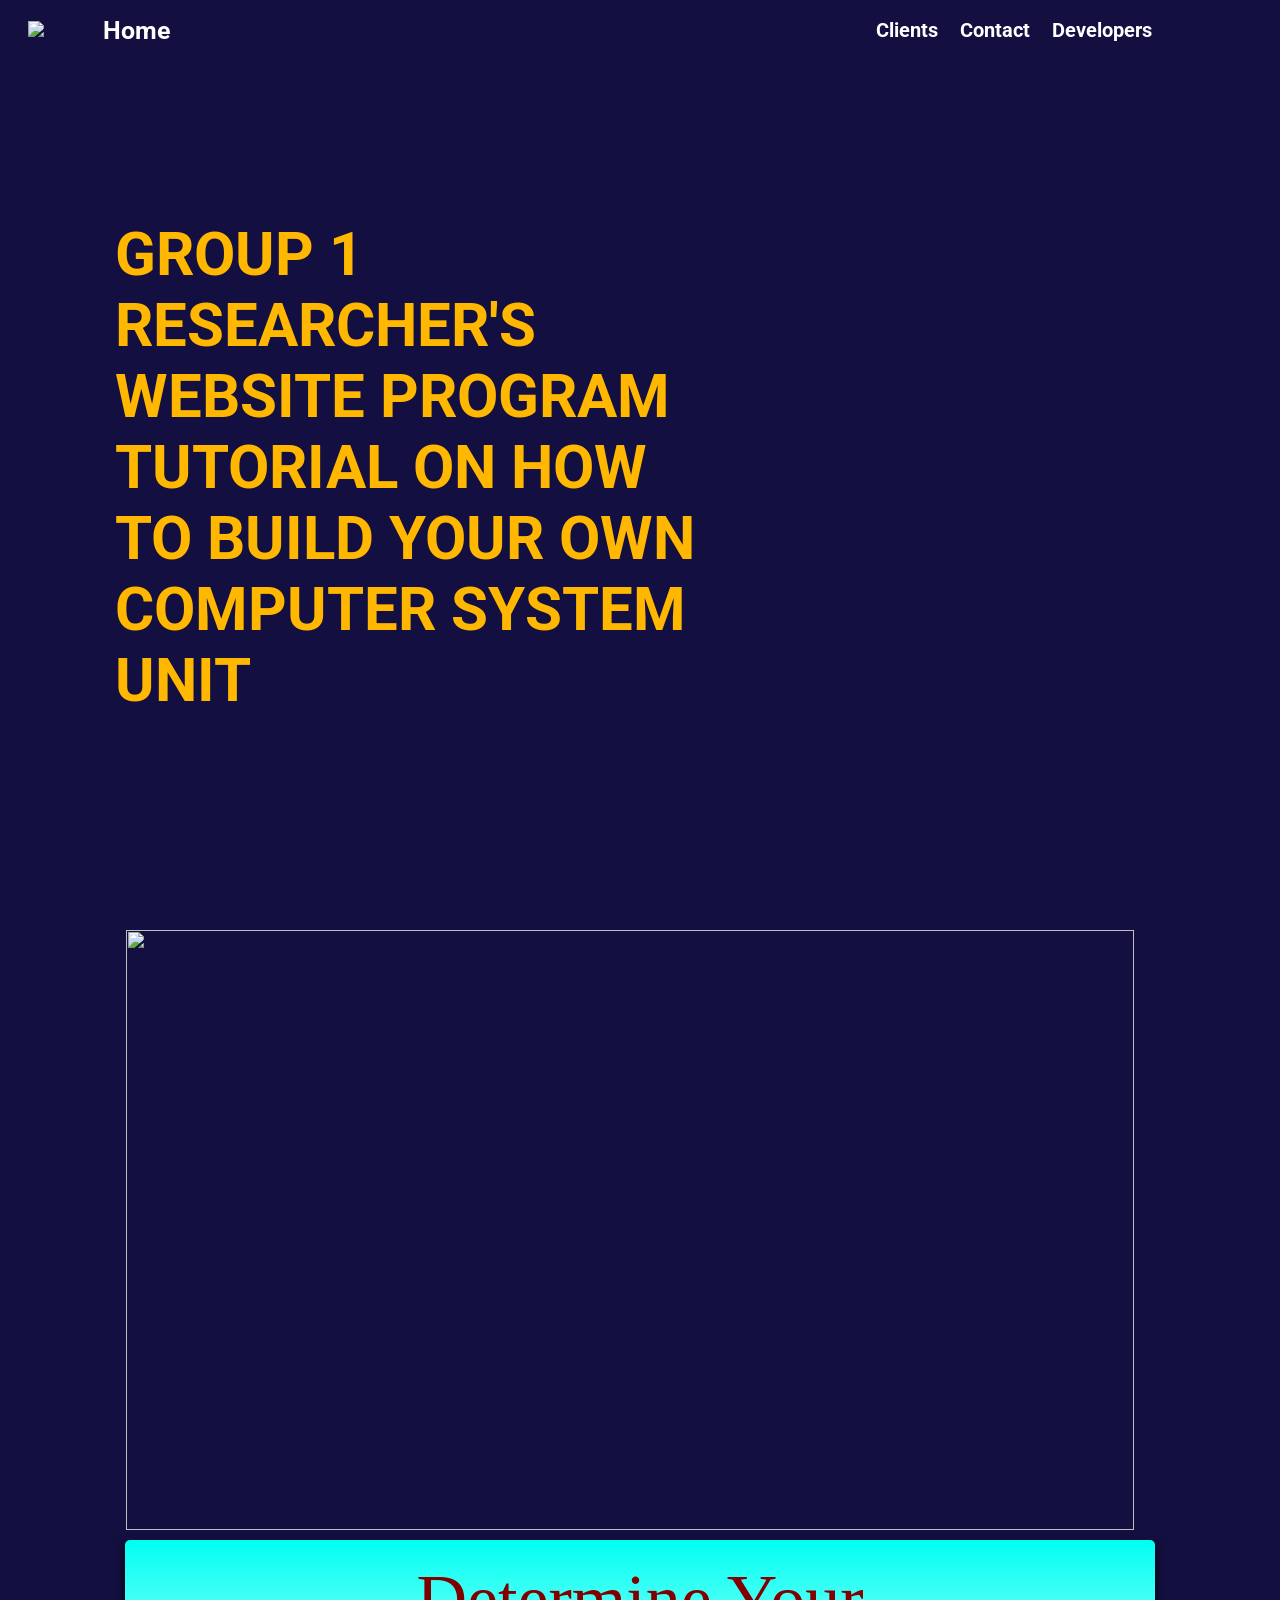
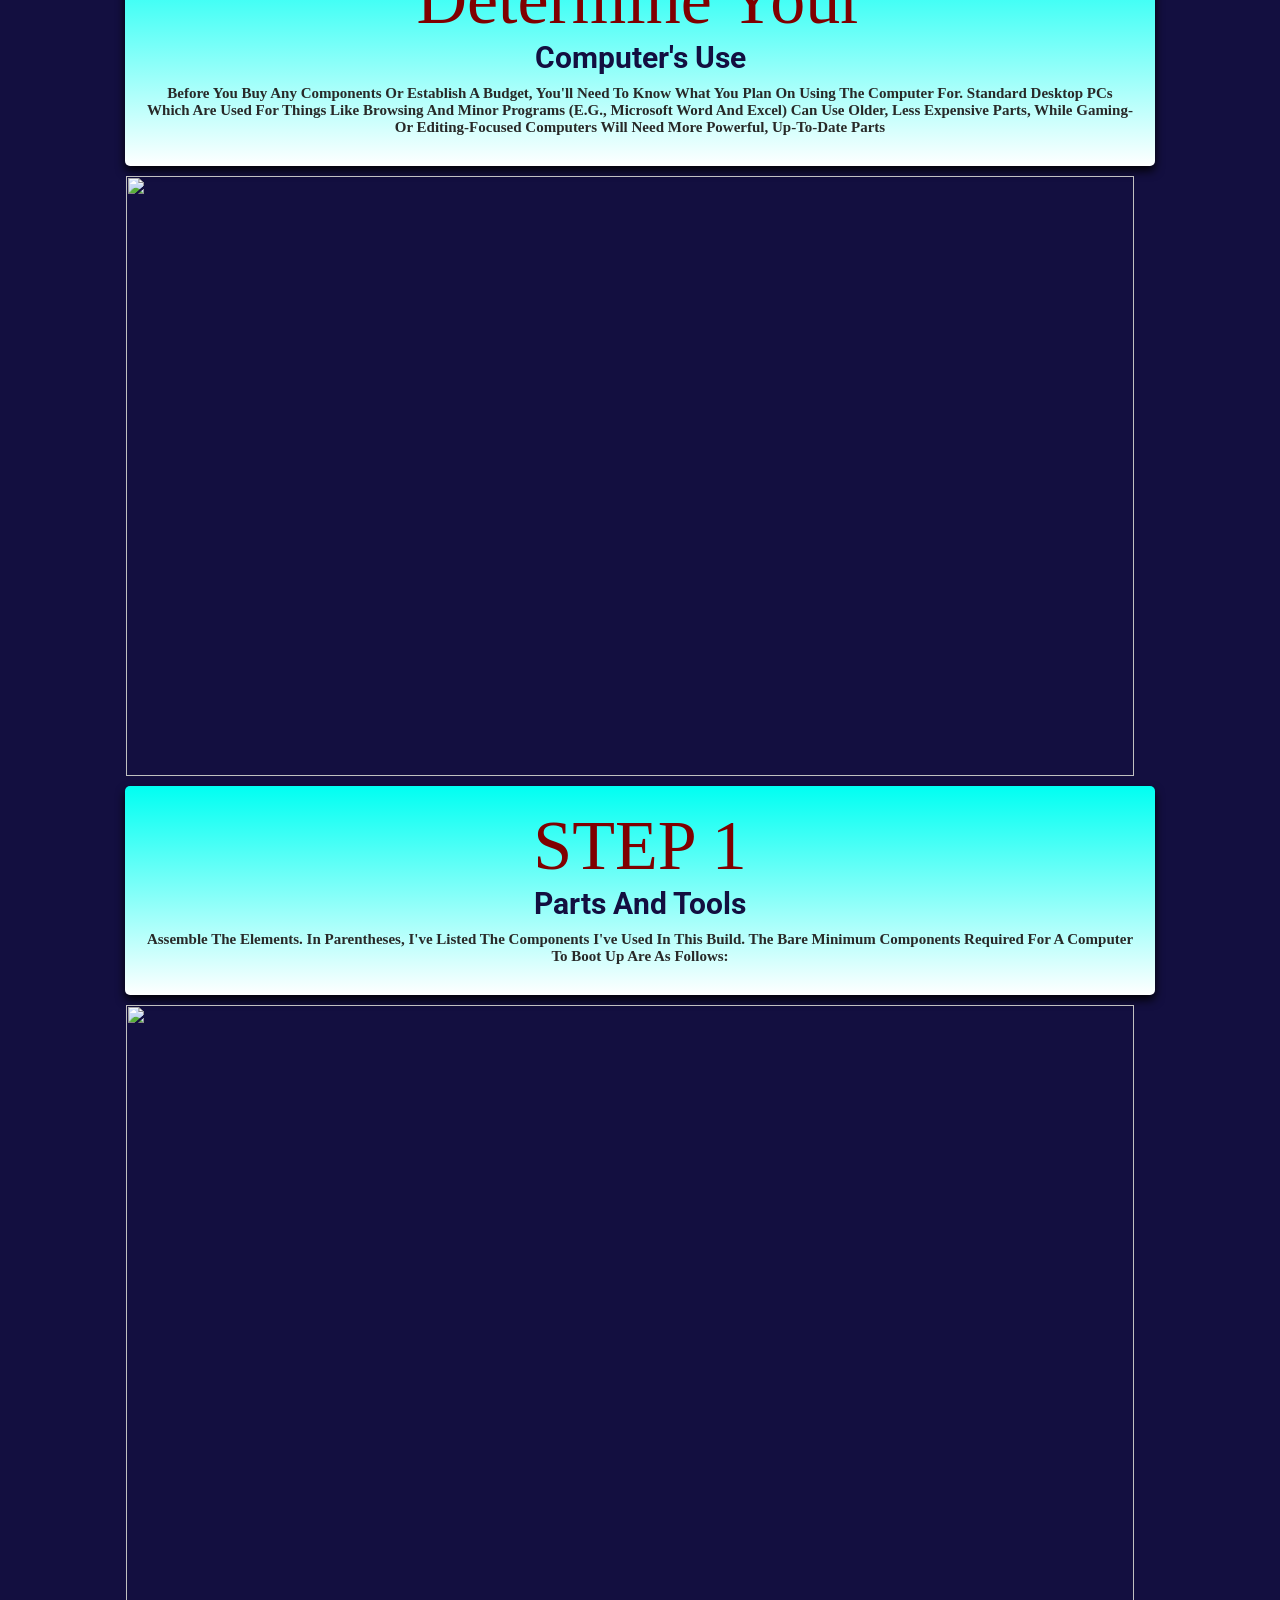
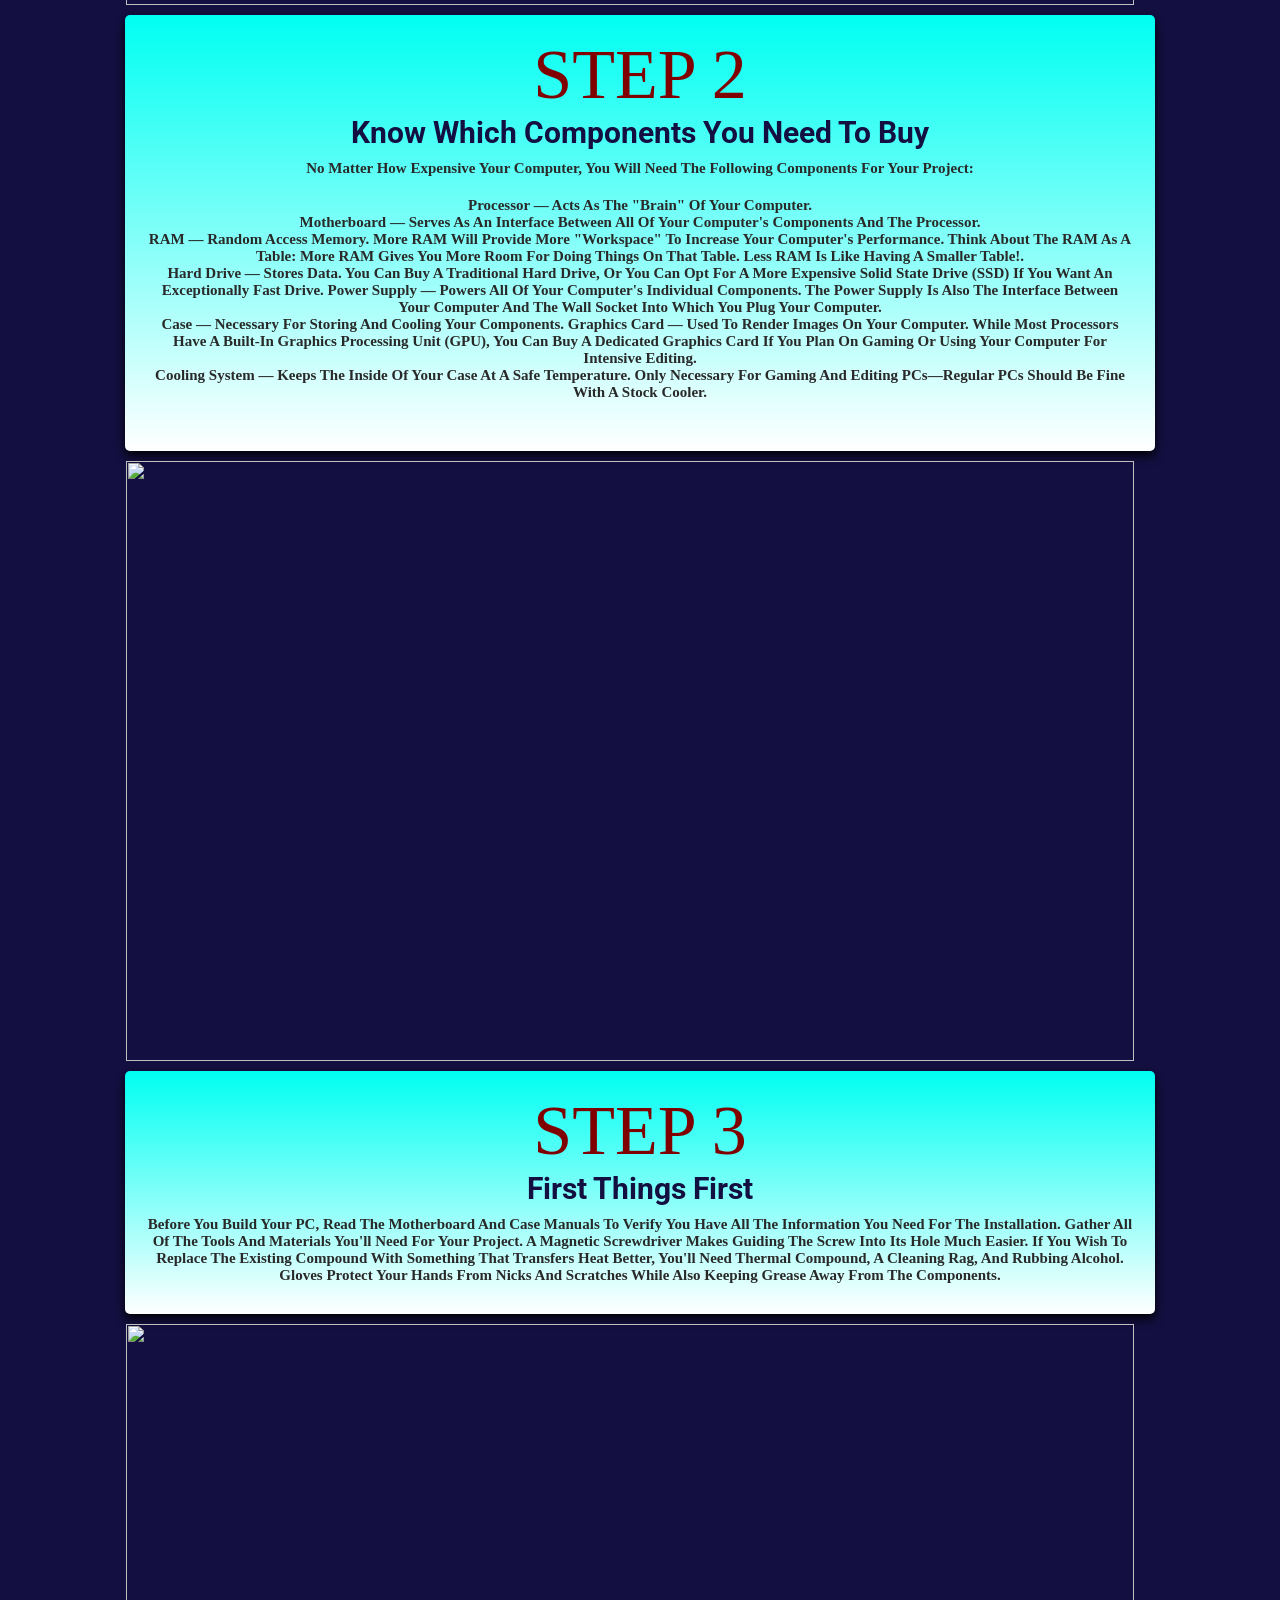
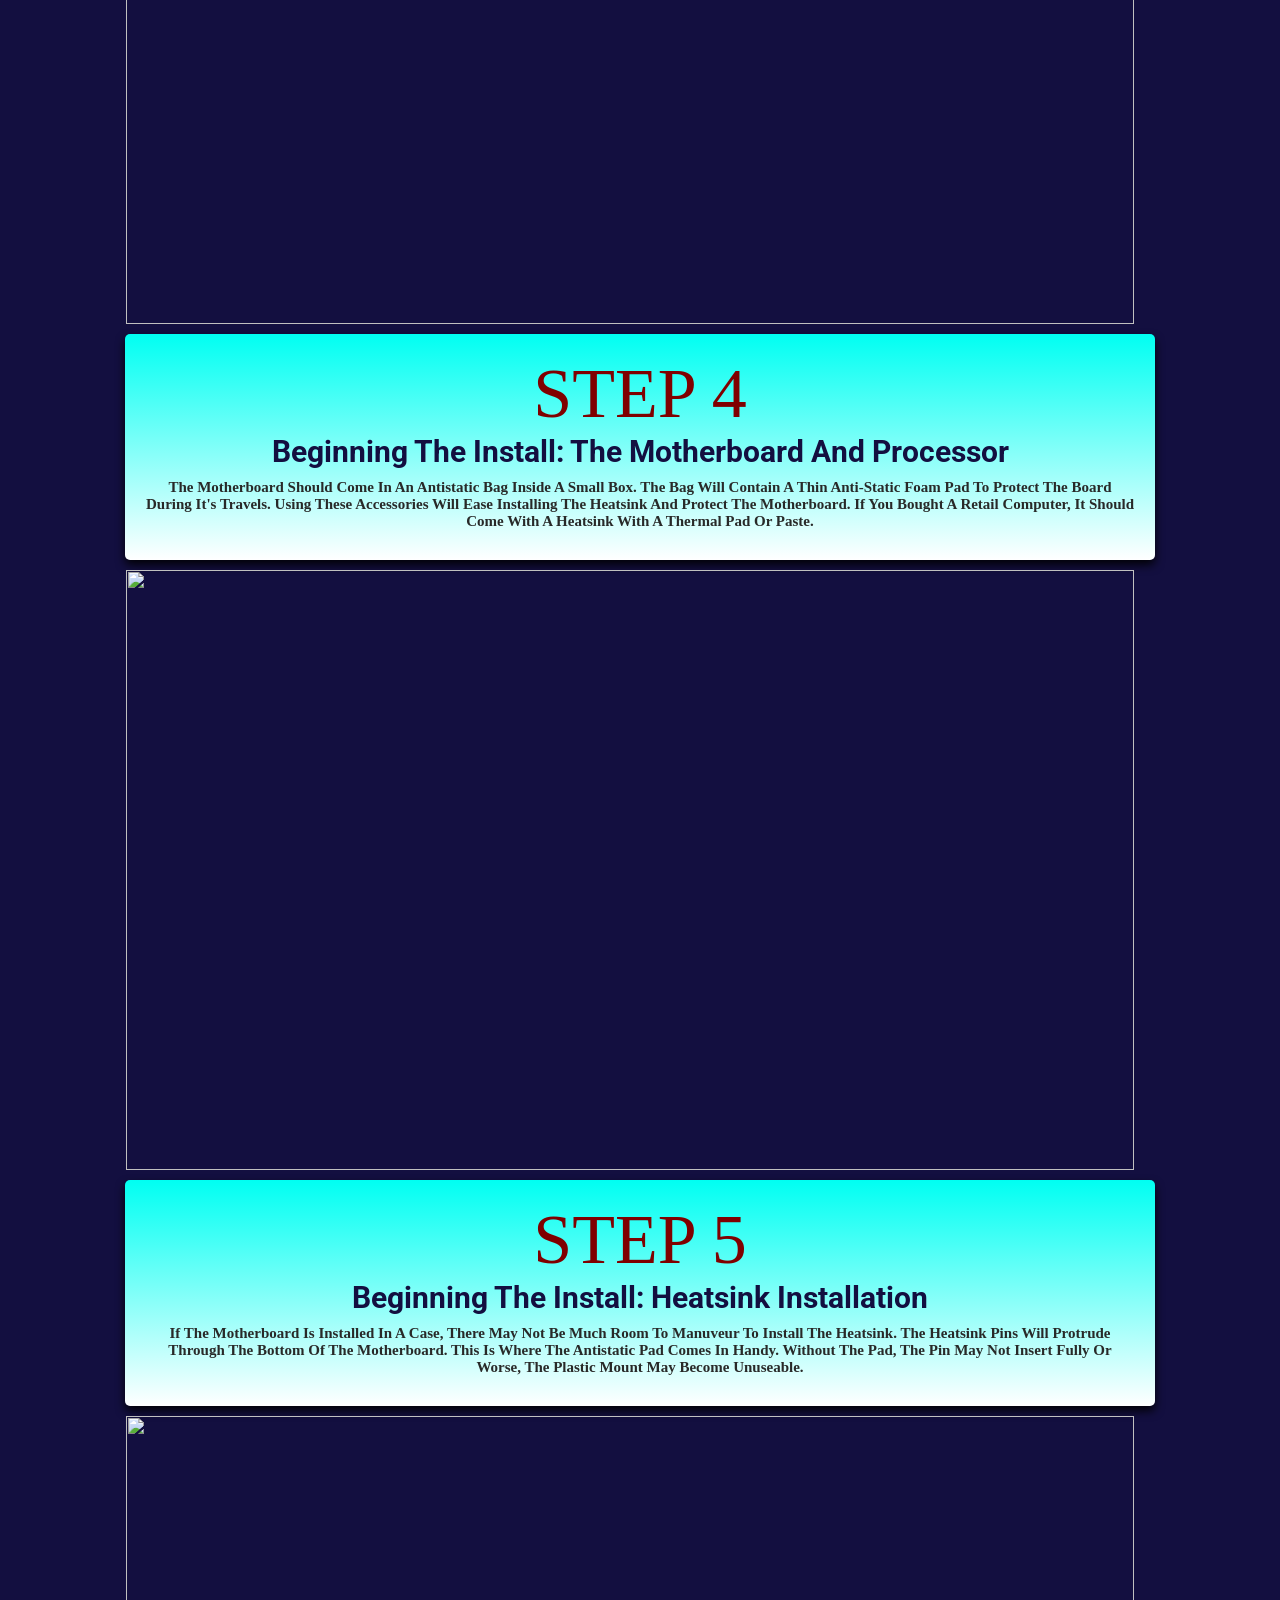
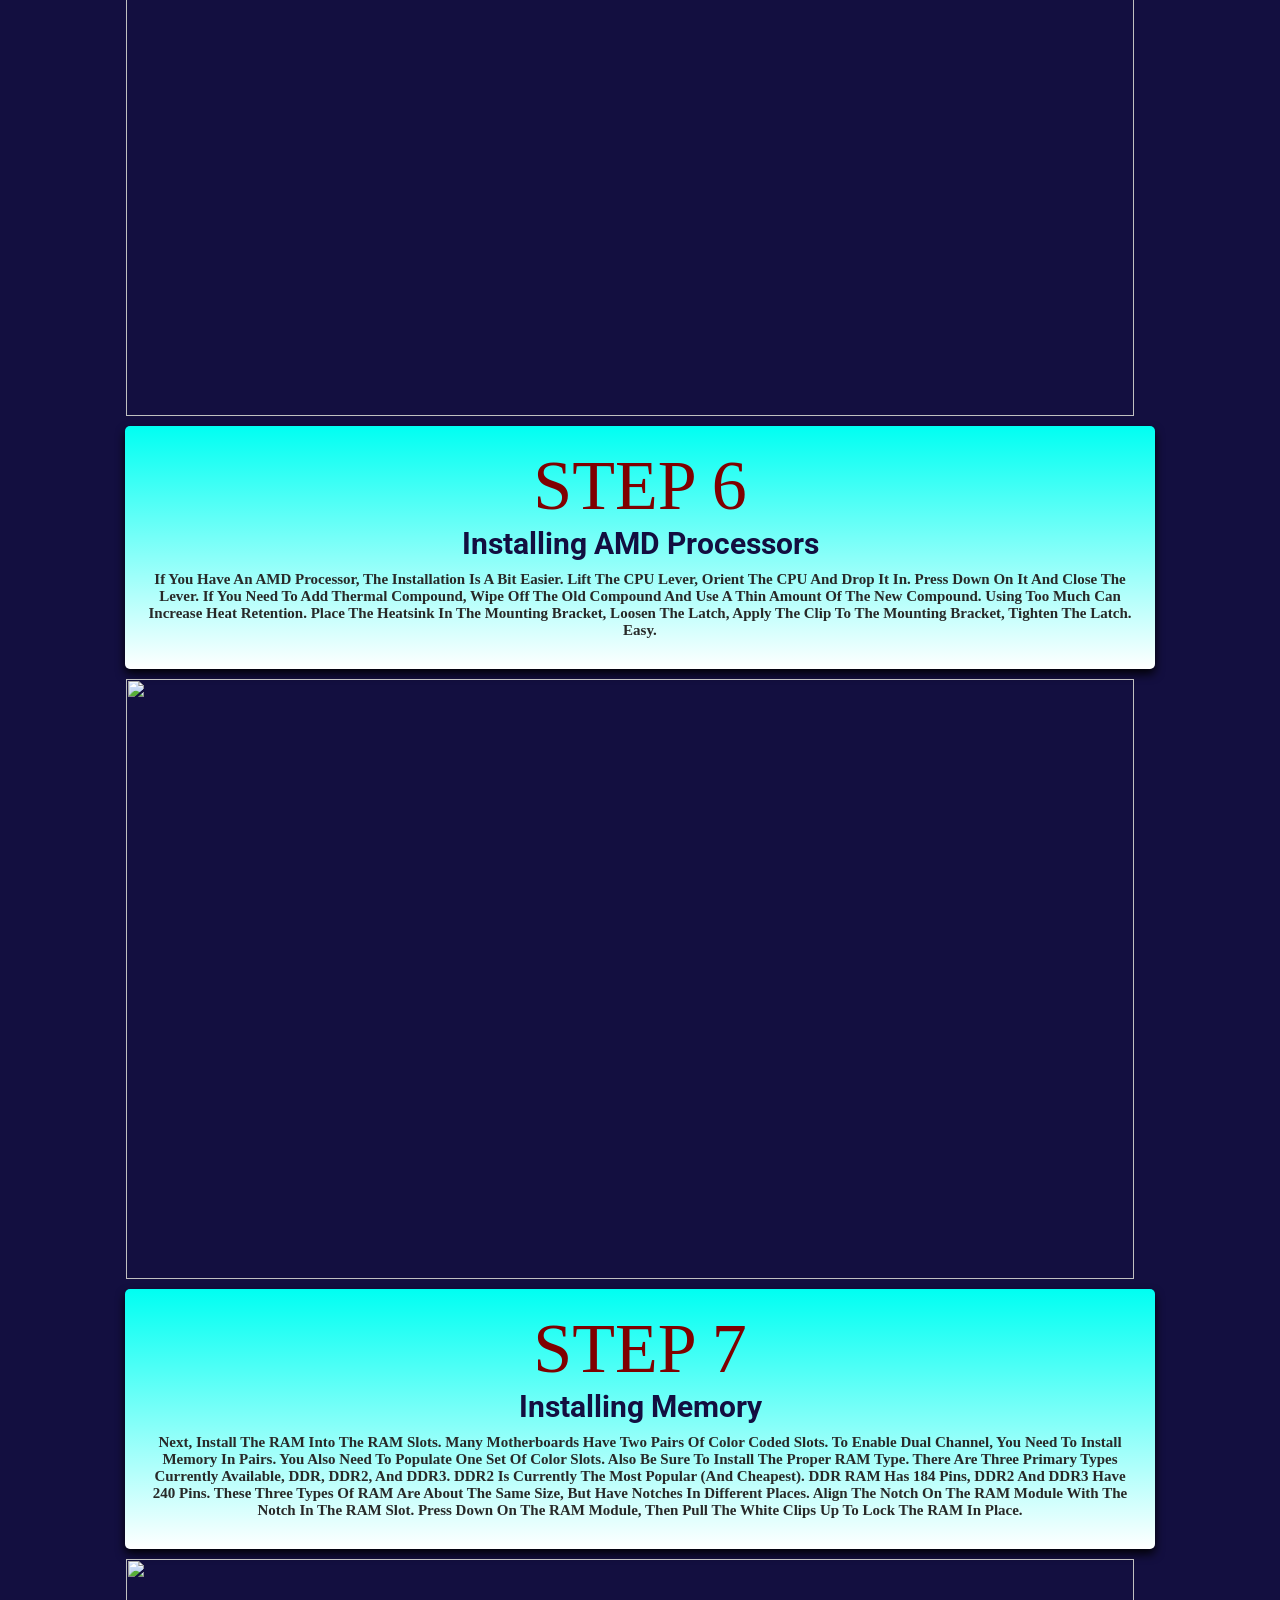
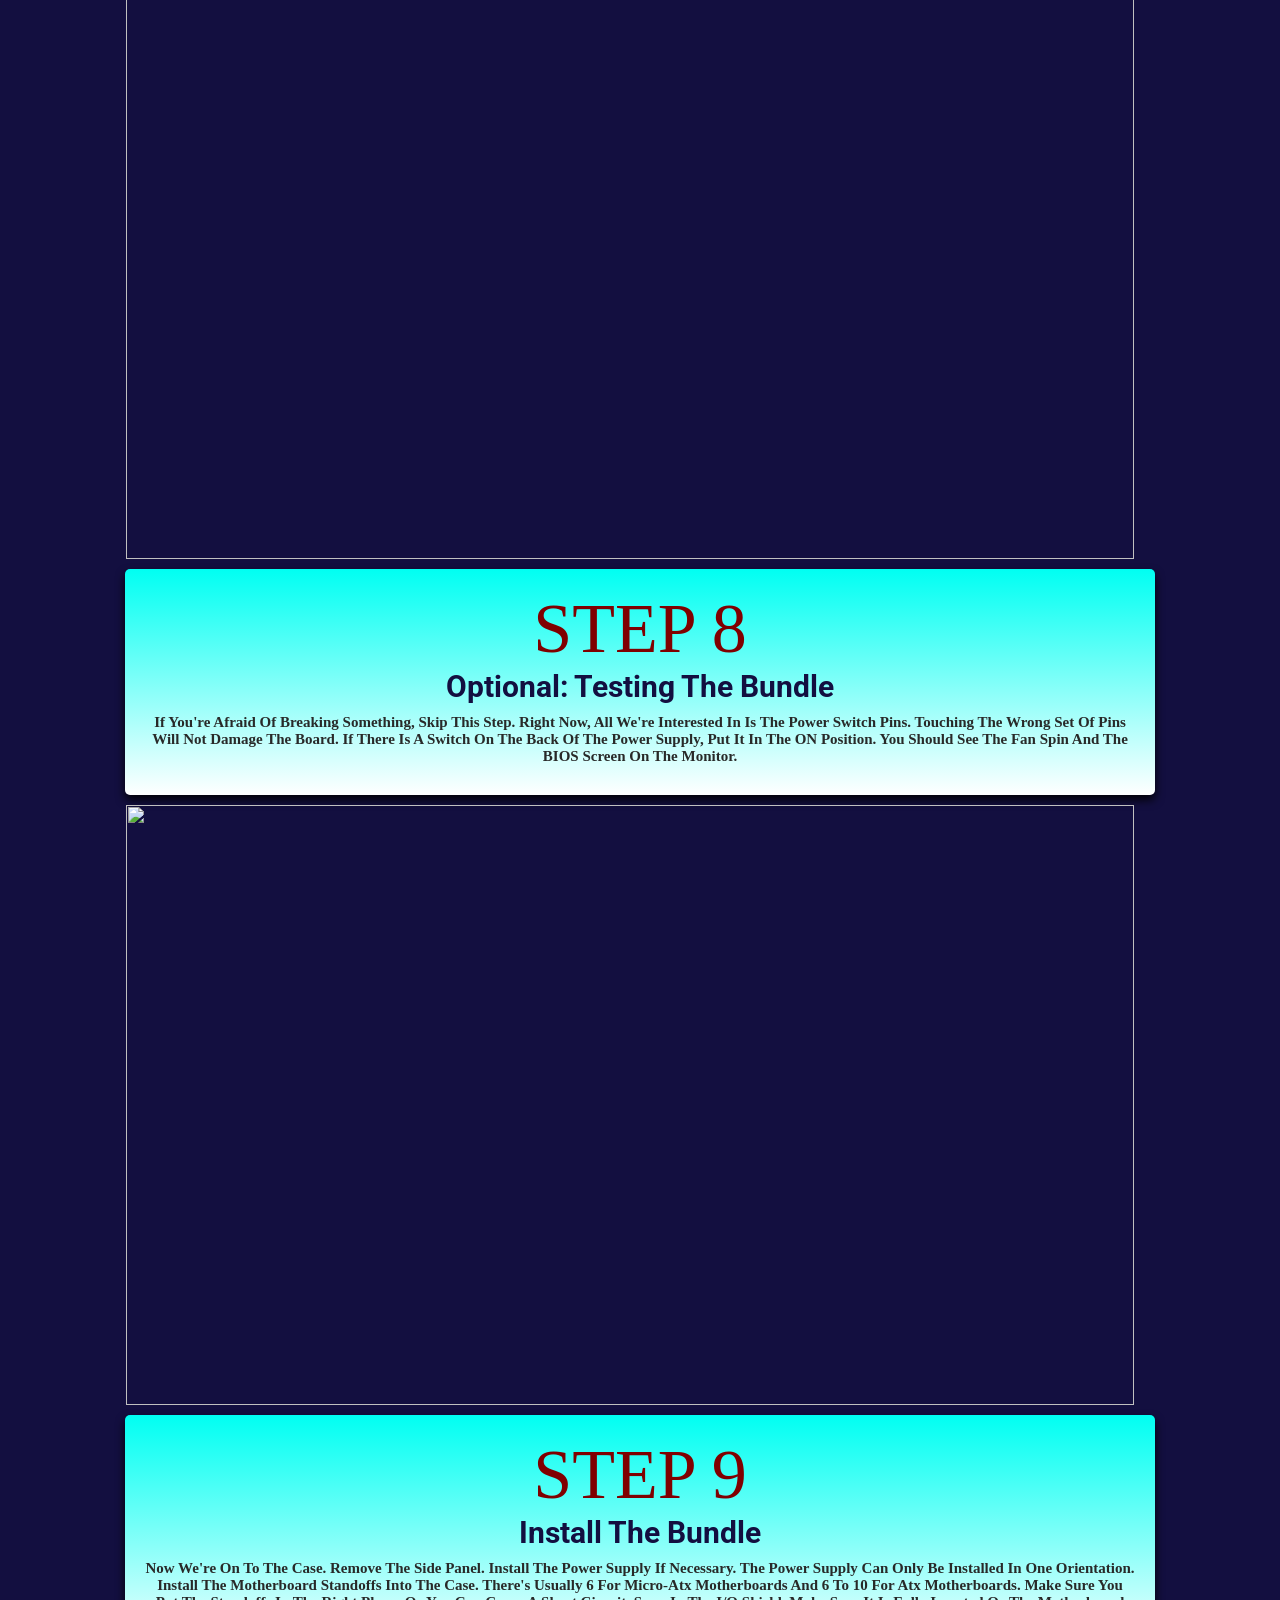
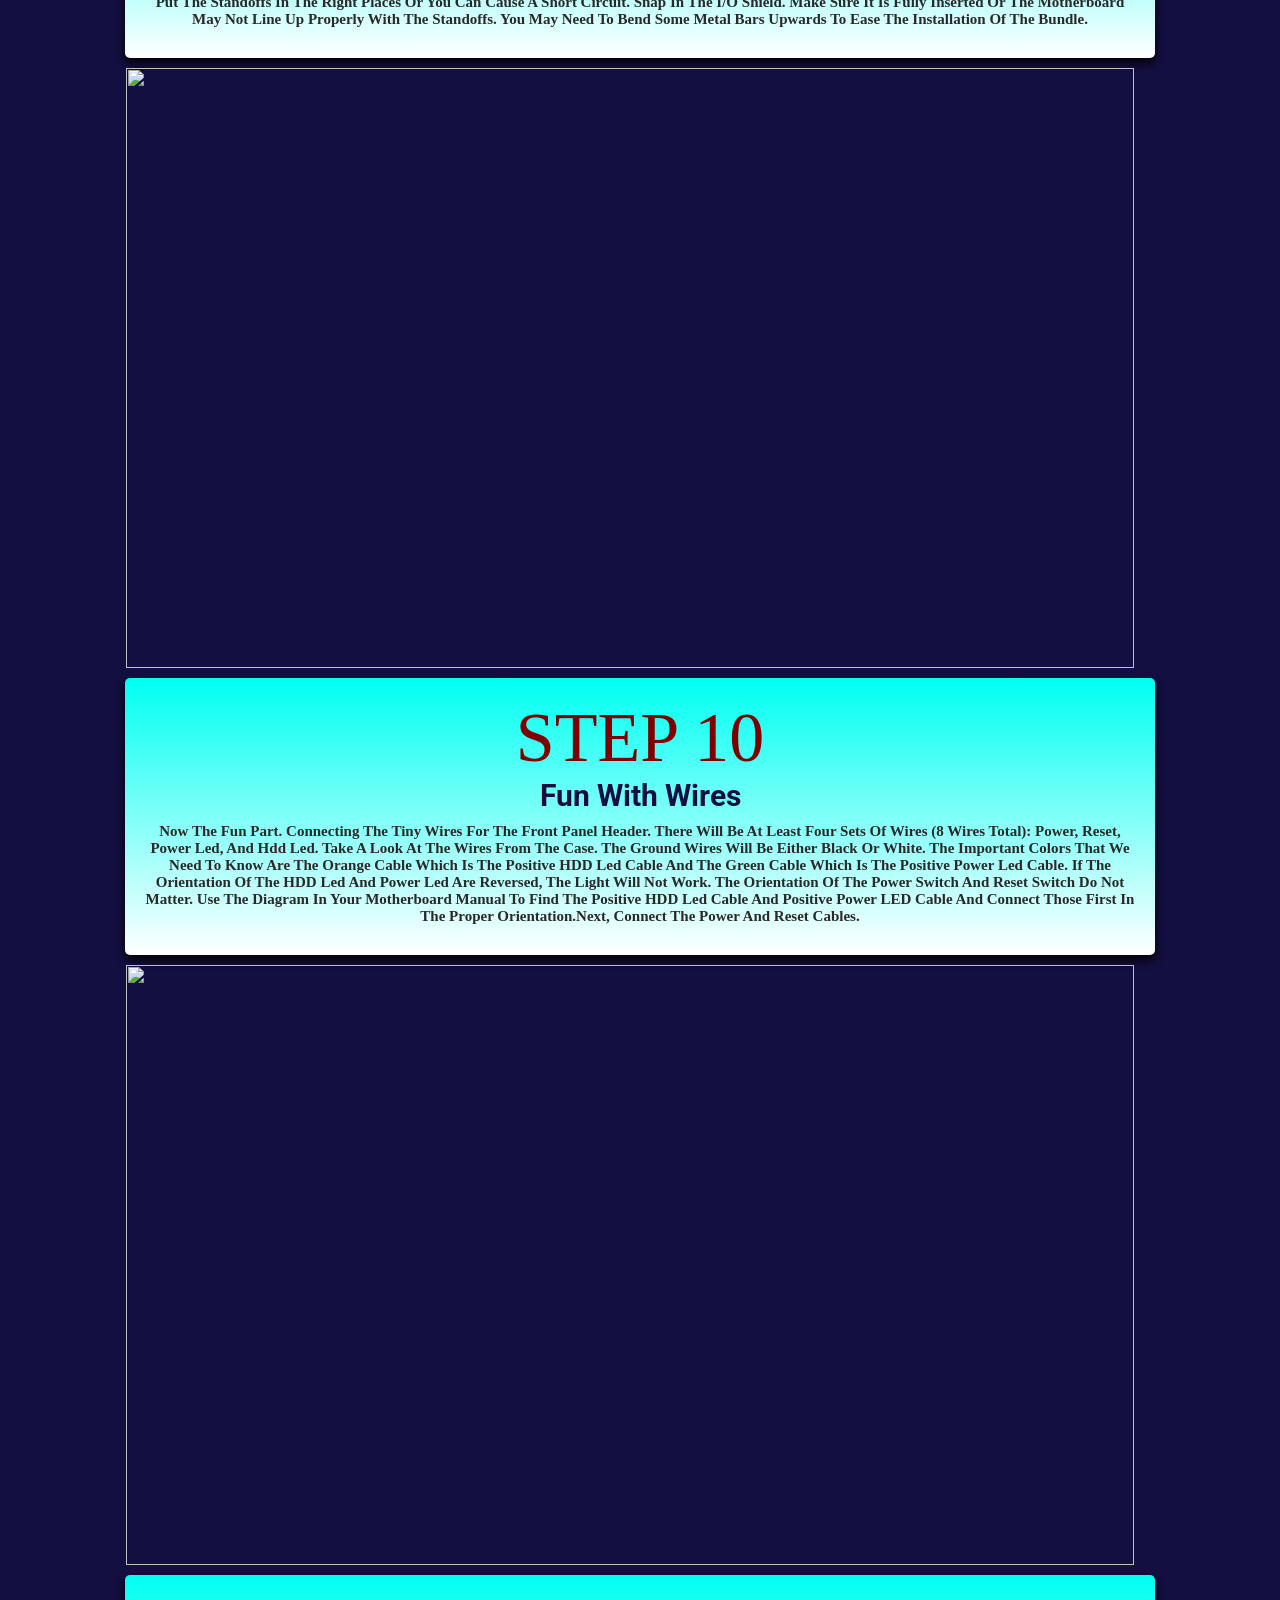
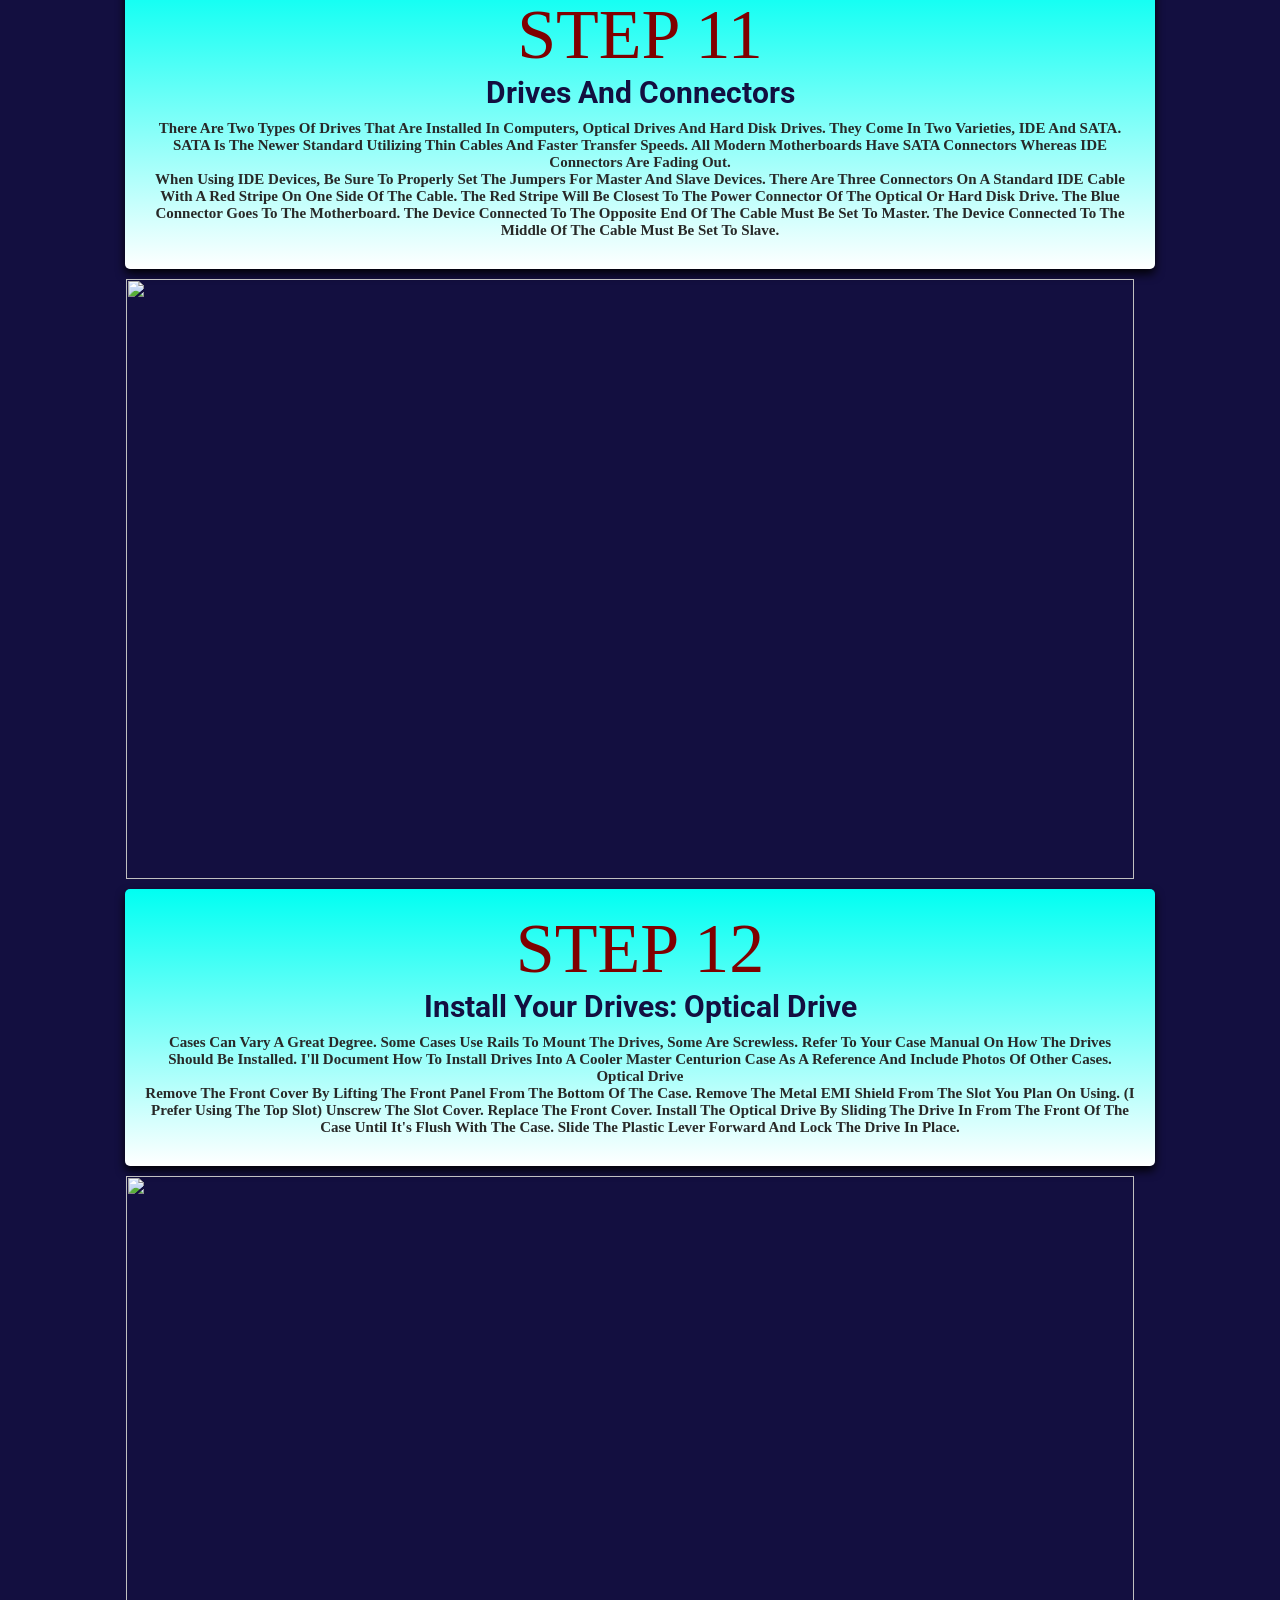
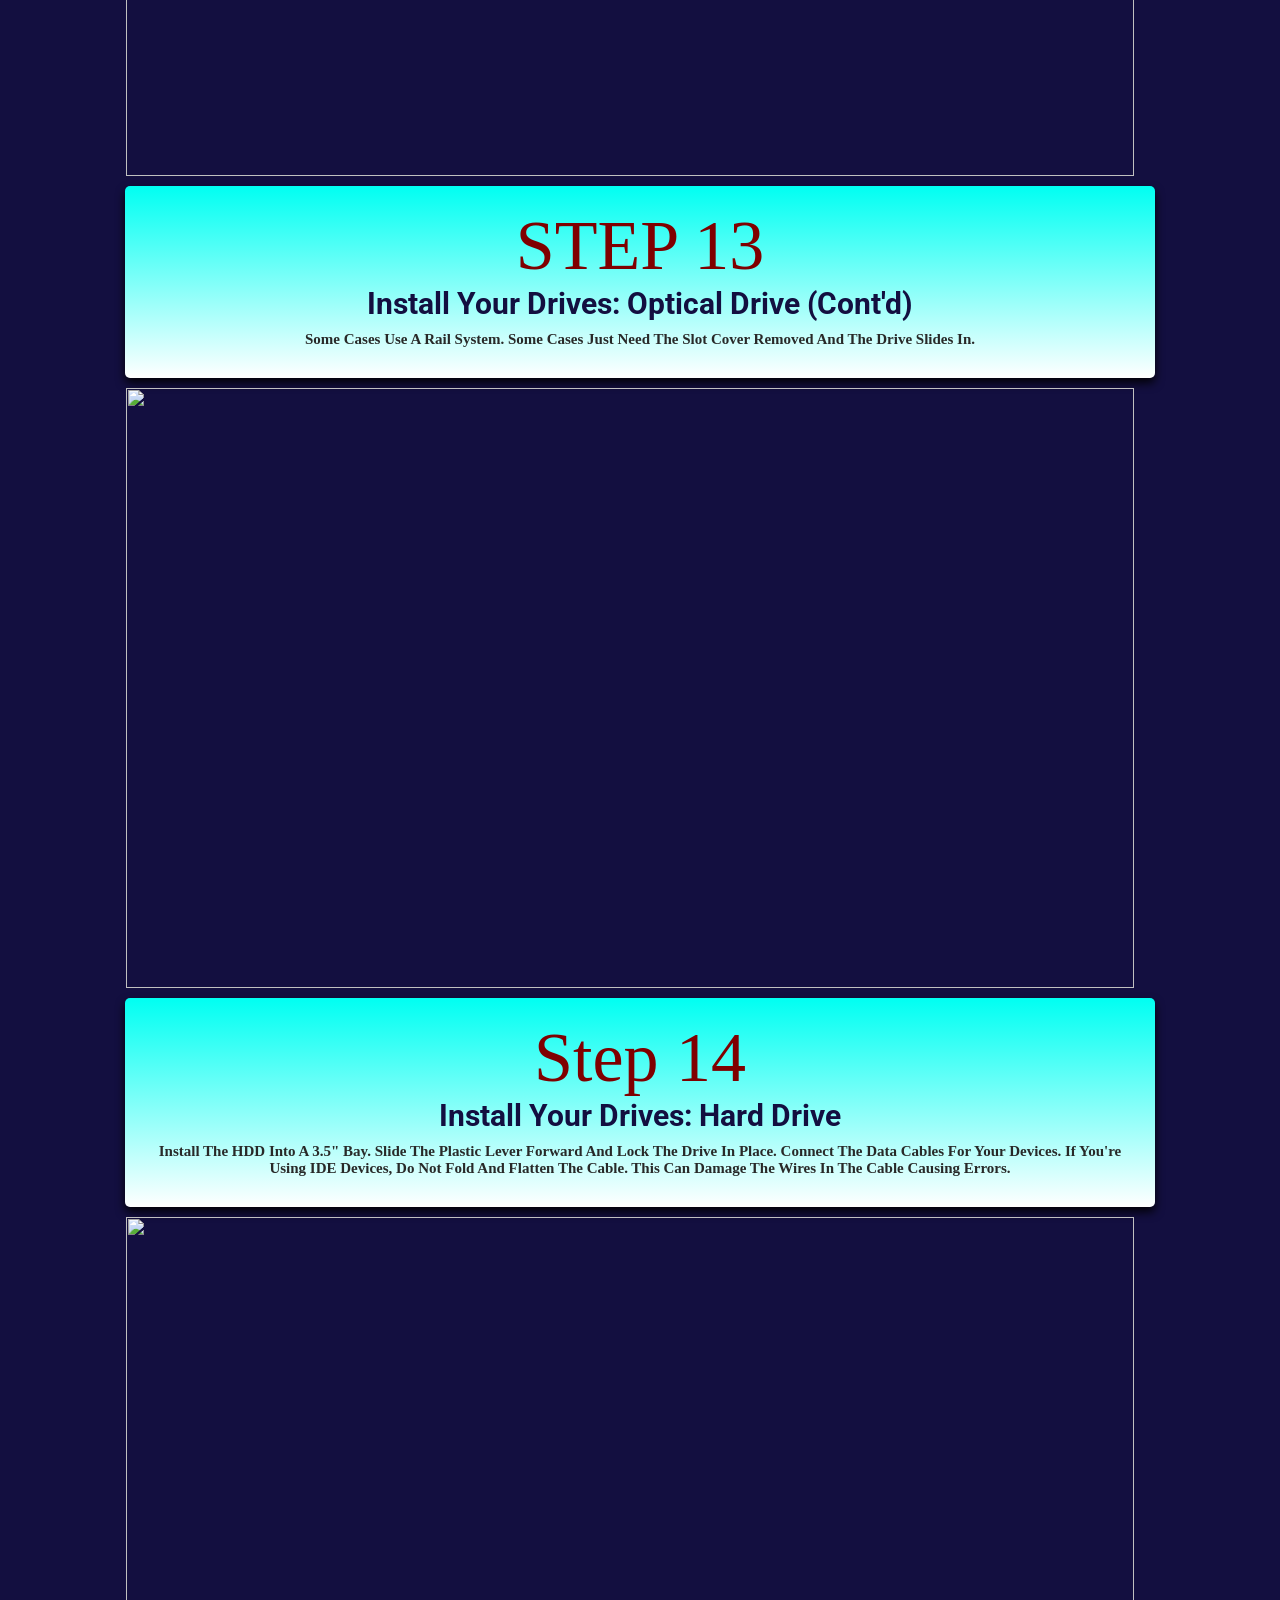
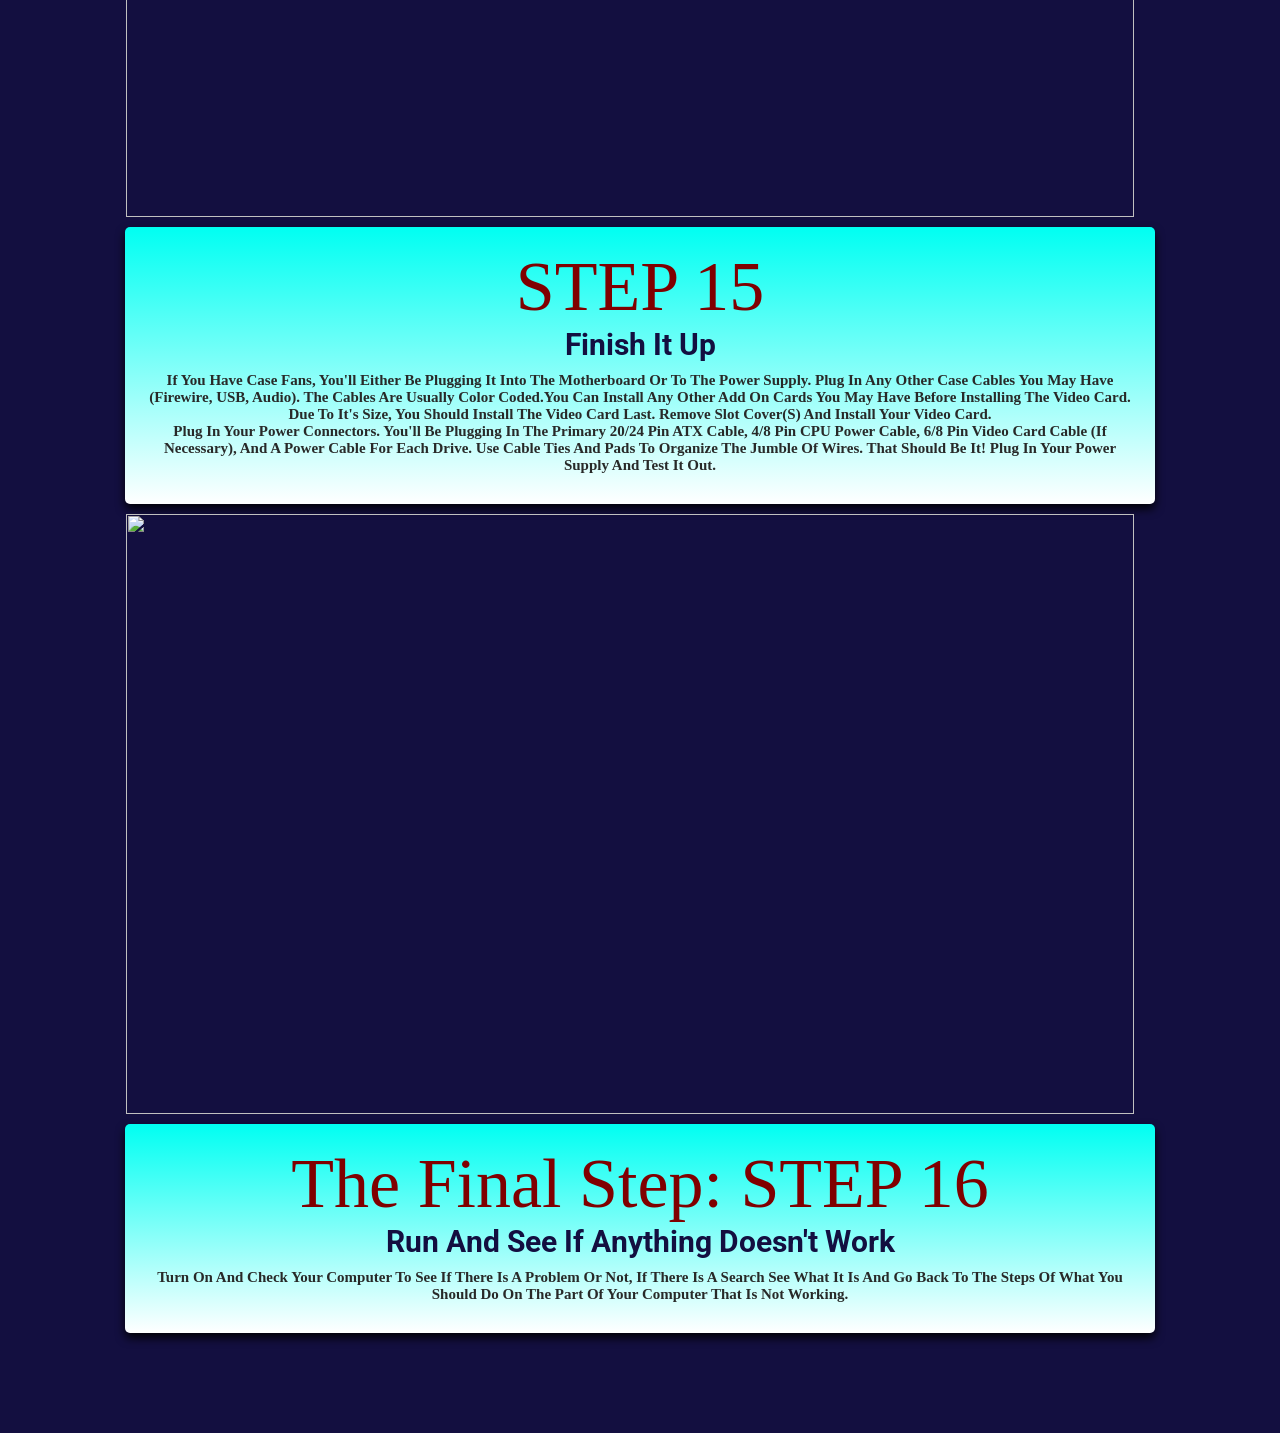
==== index.html @ 1f0b2367 "Add files via upload" ====
<!DOCTYPE html> 
<html lang="en">
    <head>
        <meta charset="UTF-8">
        <meta  name="viewport" content="width=device-width, initial-scale=1.0">
        <title>Complete Responsive Computer Parts Tutorial</title>

      <!--font awsome cdn link-->
      <link rel="stylesheet" href="https://cdnjs.cloudflare.com/ajax/libs/font-awesome/5.15.4/css/all.min.css">

      <!--custom css file link-->
      <link rel="stylesheet" href="styles (2).css">  
    
    </head>
    <body>

    <!--header section starts-->

    <header>
        <div class="image" id="img"><img src="https://cdn0.iconfinder.com/data/icons/bitcoin-cryptocurrency-lavender-vol-2-1/512/cypherpunk-128.png"></div>
        <a href="#" class="logo">Home </a>

        <div id="menu-bar" class="fas fa-bars"></div>

        <nav class="navbar">
            <a href="clients.html">Clients</a>
            <a href="contact.html">Contact</a>
            <a href="developers.html">Developers</a>
        </nav>

       
    </header>
    <!--header section ends-->

    <!--gome section starts-->

    <section class="home" id="home">
        
        <div class="content">
            <span><br>  </span>
            <h3>GROUP 1 RESEARCHER'S WEBSITE PROGRAM
                TUTORIAL ON HOW TO BUILD YOUR OWN COMPUTER SYSTEM UNIT</h3>
        </div>
    </section>    
    <!--home section ends-->

    <section class="step-container">
        
        <img src="https://computerinfobits.com/wp-content/uploads/2019/09/Various-Computer-Parts.jpg">
        <div class="step">
            <span>Determine your</span>
            <h3> computer's use</h3>
            <p>Before you buy any components or establish a budget, you'll need to know what you plan on using the computer for. Standard desktop PCs which are used for things like browsing and minor programs (e.g., Microsoft Word and Excel) can use older, less expensive parts, while gaming- or editing-focused computers will need more powerful, up-to-date parts</p>
        </div>
        <img src="https://content.instructables.com/ORIG/FN8/TPN2/FRXUT0AN/FN8TPN2FRXUT0AN.jpg?auto=webp&frame=1&fit=bounds&md=7d2dc9a6dc7bf9c06aa851b4d205023f">
        <div class="step">
            <span>STEP 1 </span>
            <h3>Parts and Tools</h3>
            <p>Assemble the elements. In parentheses, I've listed the components I've used in this build. The bare minimum components required for a computer to boot up are as follows:</p>
        </div>
        <img src="https://scontent.xx.fbcdn.net/v/t1.15752-9/274131239_281716504008768_1781639547325351727_n.jpg?stp=dst-jpg_p403x403&_nc_cat=102&ccb=1-5&_nc_sid=aee45a&_nc_eui2=AeE-_FnIyyuKrRWwlQ0Pzih2UKvNWme3-gZQq81aZ7f6BkDFUP6C5s2THjPrmhBO2_ZJfQI5L9yJr09FB6DTt-fY&_nc_ohc=-o1UaSwbJckAX-UEoyD&_nc_ad=z-m&_nc_cid=0&_nc_ht=scontent.xx&oh=03_AVJB6dmgXV0cpBuM3PvQc_dYdl43wf3Xvsqyqiph7qXApA&oe=62435D50">
        <div class="step">
            <span>STEP 2</span>
            <h3>Know which components you need to buy</h3>
            <p>No matter how expensive your computer, you will need the following components for your project:
                <div>
                    Processor — Acts as the "brain" of your computer. <br>
                    Motherboard — Serves as an interface between all of your computer's components and the processor.<br>
                    RAM — Random Access Memory. More RAM will provide more "workspace" to increase your computer's performance. Think about the RAM as a table: more RAM gives you more room for doing things on that table. Less RAM is like having a smaller table!.<br>
                    Hard drive — Stores data. You can buy a traditional hard drive, or you can opt for a more expensive solid state drive (SSD) if you want an exceptionally fast drive.
                    Power supply — Powers all of your computer's individual components. The power supply is also the interface between your computer and the wall socket into which you plug your computer.<br>
                    Case — Necessary for storing and cooling your components.
                    Graphics card — Used to render images on your computer. While most processors have a built-in graphics processing unit (GPU), you can buy a dedicated graphics card if you plan on gaming or using your computer for intensive editing.<br>
                    Cooling system — Keeps the inside of your case at a safe temperature. Only necessary for gaming and editing PCs—regular PCs should be fine with a stock cooler.
                </div>
            </p>
        </div>
            <img src="https://content.instructables.com/ORIG/FWK/36TS/FRXUT0IF/FWK36TSFRXUT0IF.jpg?auto=webp&frame=1&fit=bounds&md=c82f7cb8ef7e9d363dffa2ed7a8c3a10">
        <div class="step">
        <span>STEP 3</span>
            <h3>First Things First</h3>
        <p>Before you build your PC, read the motherboard and case manuals to verify you have all the information you need for the installation. Gather all of the tools and materials you'll need for your project. A magnetic screwdriver makes guiding the screw into its hole much easier. If you wish to replace the existing compound with something that transfers heat better, you'll need thermal compound, a cleaning rag, and rubbing alcohol. Gloves protect your hands from nicks and scratches while also keeping grease away from the components.</p>
    </div>
    <img src="https://content.instructables.com/ORIG/FGX/CZQV/FRXUT0AF/FGXCZQVFRXUT0AF.jpg?auto=webp&frame=1&fit=bounds&md=7d2dc9a6dc7bf9c06aa851b4d205023f">
    <div class="step">
        <span>STEP 4</span>
            <h3>Beginning the Install: the Motherboard and Processor</h3>
            <p>The motherboard should come in an antistatic bag inside a small box. The bag will contain a thin anti-static foam pad to protect the board during it's travels. Using these accessories will ease installing the heatsink and protect the motherboard. If you bought a retail computer, it should come with a heatsink with a thermal pad or paste.</p>
    </div>
            <img src="https://content.instructables.com/ORIG/FLX/DSPI/FRXUT0KT/FLXDSPIFRXUT0KT.jpg?auto=webp&frame=1&fit=bounds&md=26b6db0da12ce27e7bbaa033a97ba04e">
    <div class="step">
        <span>STEP 5</span>
            <h3>Beginning the Install: Heatsink Installation</h3>
            <p>If the motherboard is installed in a case, there may not be much room to manuveur to install the heatsink. The heatsink pins will protrude through the bottom of the motherboard. This is where the antistatic pad comes in handy. Without the pad, the pin may not insert fully or worse, the plastic mount may become unuseable.
            </p></div>
            <img src="https://content.instructables.com/ORIG/FOM/ZM76/FRXUT0M4/FOMZM76FRXUT0M4.jpg?auto=webp&frame=1&fit=bounds&md=26b6db0da12ce27e7bbaa033a97ba04e">
            <div class="step">
                <span>STEP 6</span>
                <h3>Installing AMD Processors</h3>
                <p>If you have an AMD processor, the installation is a bit easier.
                    Lift the CPU lever, orient the CPU and drop it in. Press down on it and close the lever.
                    If you need to add thermal compound, wipe off the old compound and use a thin amount of the new compound. Using too much can increase heat retention.
                    Place the heatsink in the mounting bracket, loosen the latch, apply the clip to the mounting bracket, tighten the latch. Easy.</p>
            </div>
        <img src="https://content.instructables.com/ORIG/FHY/ETQH/FRXUT0MO/FHYETQHFRXUT0MO.jpg?auto=webp&frame=1&fit=bounds&md=0f6b60c5c0243fa37cb9f30824f96c5b">
            <div class="step">
            <span>STEP 7</span>
            <h3>Installing Memory</h3>
            <p>Next, install the RAM into the RAM slots. Many motherboards have two pairs of color coded slots. To enable dual channel, you need to install memory in pairs. You also need to populate one set of color slots. Also be sure to install the proper RAM type. There are three primary types currently available, DDR, DDR2, and DDR3. DDR2 is currently the most popular (and cheapest). DDR RAM has 184 pins, DDR2 and DDR3 have 240 pins. These three types of RAM are about the same size, but have notches in different places.
                Align the notch on the RAM module with the notch in the RAM slot. Press down on the RAM module, then pull the white clips up to lock the RAM in place.</p>
            </div>
            <img src="https://content.instructables.com/ORIG/FPU/5AEL/FRXUT0N5/FPU5AELFRXUT0N5.jpg?auto=webp&frame=1&fit=bounds&md=22c9abb0a4d3f78097d27efa16d00f55">
            <div class="step">
                <span>STEP 8</span>
                <h3>Optional: Testing the Bundle</h3>
                <p>If you're afraid of breaking something, skip this step. Right now, all we're interested in is the power switch pins. Touching the wrong set of pins will not damage the board. If there is a switch on the back of the power supply, put it in the ON position. You should see the fan spin and the BIOS screen on the monitor.</p>
            </div>
            <img src="https://content.instructables.com/ORIG/F6T/AGWR/FRXUT0O5/F6TAGWRFRXUT0O5.jpg?auto=webp&frame=1&fit=bounds&md=22c9abb0a4d3f78097d27efa16d00f55">
            <div class="step">
                <span>STEP 9</span>
                <h3>Install the Bundle</h3>
                <p>Now we're on to the case. Remove the side panel. Install the power supply if necessary. The power supply can only be installed in one orientation.
                    Install the motherboard standoffs into the case. There's usually 6 for micro-atx motherboards and 6 to 10 for atx motherboards. Make sure you put the standoffs in the right places or you can cause a short circuit.
                    Snap in the I/O shield. Make sure it is fully inserted or the motherboard may not line up properly with the standoffs. You may need to bend some metal bars upwards to ease the installation of the bundle.</p>
            </div>
            <img src="https://content.instructables.com/ORIG/FT2/79HZ/FRXUT0OI/FT279HZFRXUT0OI.jpg?auto=webp&frame=1&fit=bounds&md=22c9abb0a4d3f78097d27efa16d00f55">
            <div class="step">
                <span>STEP 10</span>
                <h3>Fun With Wires</h3>
                <p>Now the fun part. Connecting the tiny wires for the front panel header. There will be at least four sets of wires (8 wires total): power, reset, power led, and hdd led. Take a look at the wires from the case. The ground wires will be either black or white. The important colors that we need to know are the orange cable which is the positive HDD led cable and the green cable which is the positive power led cable. If the orientation of the HDD led and power led are reversed, the light will not work. The orientation of the power switch and reset switch do not matter. Use the diagram in your motherboard manual to find the positive HDD led cable and positive power LED cable and connect those first in the proper orientation.Next, connect the power and reset cables.</p>
            </div>
            <img src="https://content.instructables.com/ORIG/FZ2/TJTL/FRXUT0Q6/FZ2TJTLFRXUT0Q6.jpg?auto=webp&frame=1&fit=bounds&md=08347c30bca32b22c9911f0e76a52342">
            <div class="step">
                <span>STEP 11</span>
                <h3>Drives and Connectors</h3>
                <p>There are two types of drives that are installed in computers, optical drives and hard disk drives. They come in two varieties, IDE and SATA. SATA is the newer standard utilizing thin cables and faster transfer speeds. All modern motherboards have SATA connectors whereas IDE connectors are fading out. <br>
                    When using IDE devices, be sure to properly set the jumpers for Master and Slave devices. There are three connectors on a standard IDE cable with a red stripe on one side of the cable. The red stripe will be closest to the power connector of the optical or hard disk drive. The blue connector goes to the motherboard. The device connected to the opposite end of the cable must be set to Master. The device connected to the middle of the cable must be set to Slave.</p>
            </div>
            <img src="https://content.instructables.com/ORIG/FP8/MZMM/FRXUT0R7/FP8MZMMFRXUT0R7.jpg?auto=webp&frame=1&width=289&fit=bounds&md=08347c30bca32b22c9911f0e76a52342">
            <div class="step">
                <span>STEP 12</span>
                <h3>Install Your Drives: Optical Drive</h3>
                <p>Cases can vary a great degree. Some cases use rails to mount the drives, some are screwless. Refer to your case manual on how the drives should be installed. I'll document how to install drives into a Cooler Master Centurion case as a reference and include photos of other cases. <br>
                    Optical Drive <br>
                Remove the front cover by lifting the front panel from the bottom of the case.
                Remove the metal EMI shield from the slot you plan on using. (I prefer using the top slot)
                Unscrew the slot cover. Replace the front cover.
                Install the optical drive by sliding the drive in from the front of the case until it's flush with the case. Slide the plastic lever forward and lock the drive in place.</p>
            </div>
            <img src="https://content.instructables.com/ORIG/FS9/O4L7/FRXUT0RO/FS9O4L7FRXUT0RO.jpg?auto=webp&frame=1&fit=bounds&md=08347c30bca32b22c9911f0e76a52342">
            <div class="step">
                <span>STEP 13</span>
                <h3>Install Your Drives: Optical Drive (cont'd)</h3>
                <p>Some cases use a rail system. Some cases just need the slot cover removed and the drive slides in.</p>
            </div>
            <img src="https://content.instructables.com/ORIG/FU8/QHGJ/FRXUT0RZ/FU8QHGJFRXUT0RZ.jpg?auto=webp&frame=1&crop=3:2&fit=bounds&md=08347c30bca32b22c9911f0e76a52342">
            <div class="step">
                <span>Step 14</span>
                <h3>Install Your Drives: Hard Drive</h3>
                <p>Install the HDD into a 3.5" bay. Slide the plastic lever forward and lock the drive in place. Connect the data cables for your devices. If you're using IDE devices, do not fold and flatten the cable. This can damage the wires in the cable causing errors.</p>
            </div>
            <img src="https://content.instructables.com/ORIG/FPN/KYRO/FRXUT0SH/FPNKYROFRXUT0SH.jpg?auto=webp&frame=1&fit=bounds&md=29e4262ad0845b5f624e159e2c202719">
            <div class="step">
                <span>STEP 15</span>
                <h3>Finish It Up</h3>
                <p>If you have case fans, you'll either be plugging it into the motherboard or to the power supply. Plug in any other case cables you may have (Firewire, USB, audio). The cables are usually color coded.You can install any other add on cards you may have before installing the video card. Due to it's size, you should install the video card last. Remove slot cover(s) and install your video card. <br>
                    Plug in your power connectors. You'll be plugging in the primary 20/24 pin ATX cable, 4/8 pin CPU power cable, 6/8 pin video card cable (if necessary), and a power cable for each drive. Use cable ties and pads to organize the jumble of wires. That should be it! Plug in your power supply and test it out.
                    </p>
            </div>
            <img src="https://scontent.xx.fbcdn.net/v/t1.15752-9/272762641_664885528158611_5722327152456479112_n.png?stp=dst-png_p403x403&_nc_cat=101&ccb=1-5&_nc_sid=aee45a&_nc_eui2=AeEmQQOwpdWqpFevmsm6G7kGin-cYVXPFWiKf5xhVc8VaJjQlL5vWCYePgWFsleqpIA4GELUPaMCTjyoI1ymFbny&_nc_ohc=nGwrGWKq_iEAX8JEDmm&_nc_ad=z-m&_nc_cid=0&_nc_ht=scontent.xx&oh=03_AVL6tEGk6lFkyiwtuGshgdWso4HXi6wcnISa3Rze2wvGPw&oe=62440F9E">
            <div class="step">
            <span>The Final Step: STEP 16</span>
            <h3>Run and see if anything doesn't work</h3>
            <p>
                Turn on and check your computer to see if there is a problem or not, if there is a search see what it is and go back to the steps of what you should do on the part of your computer that is not working.</p>
            </div>
    </section>

<!-- vendor setion starts -->

<section class="vendor" id="vendor">

    <div class="heading">
        
    </div>  

</section>

<!-- vendor setion ends -->

    <script>

    let menu = document.querySelector('#menu-bar');
    let navbar = document.querySelector('.navbar');

    menu.addEventListener('click', () =>{
        menu.classList.toggle('fa-times');
        navbar.classList.toggle('nav-toggle');
    });

    window.onscroll =  () =>{
        menu.classList.remove('fa-times');
        navbar.classList.remove('nav-toggle');
    }

    </script>

    </body>
 </html>
---- styles (2).css ----
@import url("https://fonts.googleapis.com/css2?family=Roboto:ital,wght@0,100;0,300;0,400;0,500;0,700;1,100;1,300&display=swap");

:root {
  --pink: #ee0548;
  --black: #130f40;
  --white: #ffffff;
  --red: #ff0000;
}

* {
  font-family: "Roboto", sans-serif;
  margin: 0;
  padding: 0;
  box-sizing: border-box;
  text-decoration: none;
  outline: none;
  border: none;
  transition: 0.2s linear;
  text-transform: capitalize;
}

*::selection {
  background: var(--pink);
  color: #fff;
}

html {
  font-size: 62.5%;
  overflow-x: hidden;
  scroll-padding-top: 6.5rem;
  scroll-behavior: smooth;
}

body {
  background: var(--black);
}

section {
  padding: 3rem 9%;
}

.btn {
  display: inline-block;
  margin-top: 1rem;
  border: 0.2rem solid var(--black);
  color: var(--black);
  font-size: 2rem;
  padding: 0.8rem 3rem;
  cursor: pointer;
  background: none;
}

.btn:hover {
  background: var(--black);
  background-color: var(--white);
  color: #0f2e40;
}

.image img {
  width: auto;
  height: 6rem;
  margin-left: -10rem;
}

header {
  height: 6rem;
  position: fixed;
  top: 0;
  left: 0;
  right: 0;
  z-index: 10000;
  background: var(--black);
  padding: 1rem 10%;
  display: flex;
  align-items: center;
  justify-content: space-between;
}

header .logo {
  font-size: 2.5rem;
  color: #fff;
  font-weight: bolder;
  padding-right: 50rem;
  margin-left: -21rem;
}

header .navbar a {
  color: #fff;
  font-size: 2rem;
  margin-left: 2rem;
  font-weight: bold;
}
header .navbar a:hover {
  color: var(--red);
}

#menu-bar {
  font-size: 3rem;
  color: #fff;
  border-radius: 0.5rem;
  border: 0.1rem solid #fff;
  padding: 0.5rem 1.5rem;
  cursor: pointer;
  display: none;
}
.home {
  min-height: 100vh;
  display: flex;
  align-items: center;
  background: url(https://wallpaperaccess.com/full/1809385.jpg) no-repeat;
  background-size: cover;
  background-position: center;
  background-attachment: fixed;
}
.home .content span {
  font-size: 3rem;
  font-style: Lucida Handwriting;
  font-weight: bold;
  color: #ffb700;
}

.home .content h3 {
  font-size: 6rem;
  color: #ffb700;
  width: 60rem;
}

.step-container {
  display: flex;
  align-items: center;
  justify-content: center;
  flex-wrap: wrap;
}

.step-container .step {
  background-image: linear-gradient(rgb(0, 255, 242), #fff);
  margin: 1rem;
  padding: 2rem;
  border-radius: 0.5rem;
  box-shadow: 0 0.5rem 1rem rgba(0, 0, 0, 0.9);
  text-align: center;
  flex: 1 1 30rem;
}

.step-container .step span {
  font-size: 7rem;
  color: maroon;
  font-family: georgia;
}

.step-container .step h3 {
  font-size: 3rem;
  color: var(--black);
  font-weight: bolder;
}

.step-container .step p {
  font-size: 1.5rem;
  font-family: georgia;
  font-weight: bold;
  color: rgb(40, 41, 40);
  padding: 1rem 0;
}
.step-container .step div {
  font-size: 1.5rem;
  font-family: georgia;
  font-weight: bold;
  color: rgb(40, 41, 40);
  padding: 1rem 0;
}
img {
  width: 98%;
  height: 600px;
}
/* media quesries */

@media (max-width: 1200px) {
  html {
    font-size: 55%;
  }
}

@media (max-width: 991px) {
  header {
    padding: 2rem 4%;
  }

  section {
    padding: 3rem 4%;
  }
}

@media (max-width: 768px) {
  #menu-bar {
    display: block;
  }

  header .navbar {
    position: absolute;
    top: 100%;
    left: 0;
    right: 0;
    background: var(--black);
    padding: 1rem 0;
    clip-path: polygon(0 0, 100% 0, 100% 0, 0 0);
  }

  header .navbar.nav-toggle {
    clip-path: polygon(0 0, 100% 0, 100% 100%, 0% 100%);
  }

  header .navbar a {
    display: block;
    background: #fff;
    border-radius: 0.5rem;
    color: var(--black);
    margin: 1.5rem;
    padding: 1rem 2rem;
    font-size: 2.5rem;
  }

  .home {
    justify-content: center;
    background-position: left;
  }

  .home .content {
    text-align: center;
  }

  .home .content h3 {
    font-size: 4rem;
    width: auto;
  }

  .home .content span {
    font-size: 2rem;
  }
}

@media (max-width: 450px) {
  html {
    font-size: 50%;
  }
}
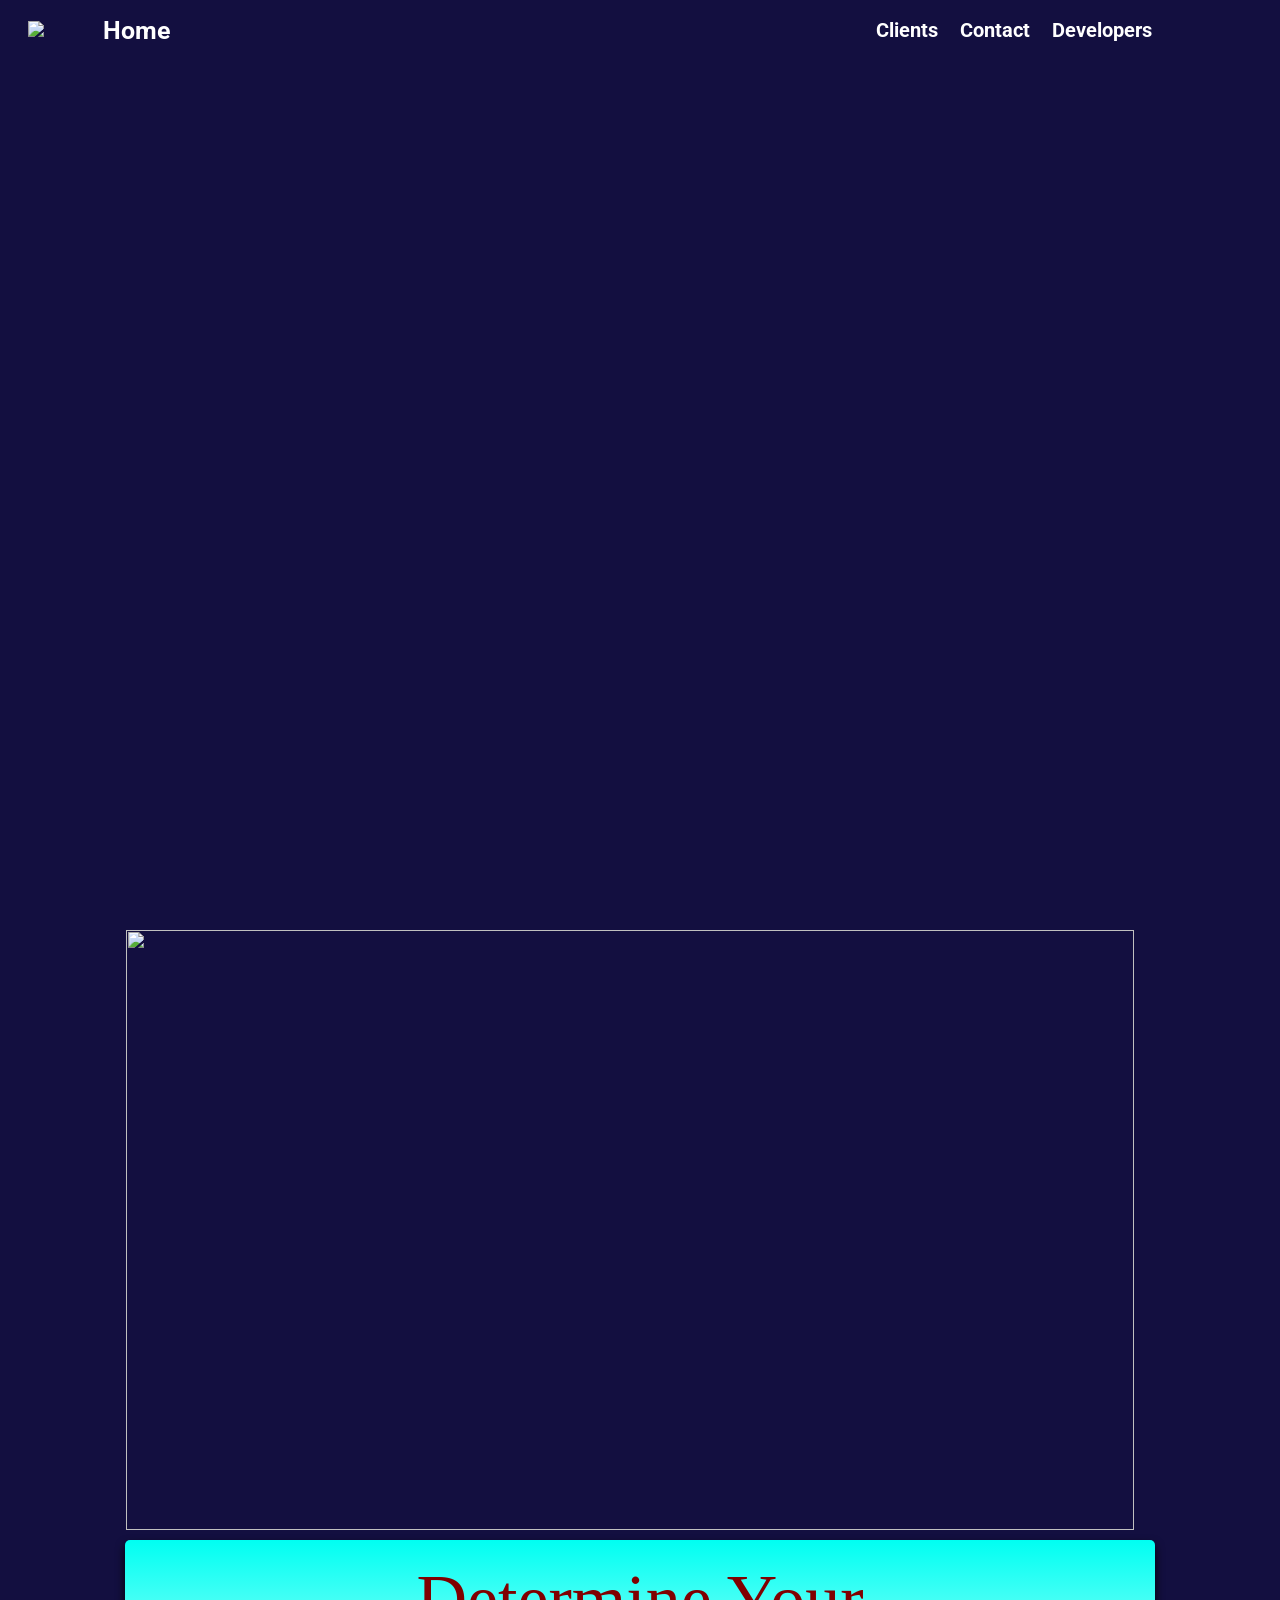
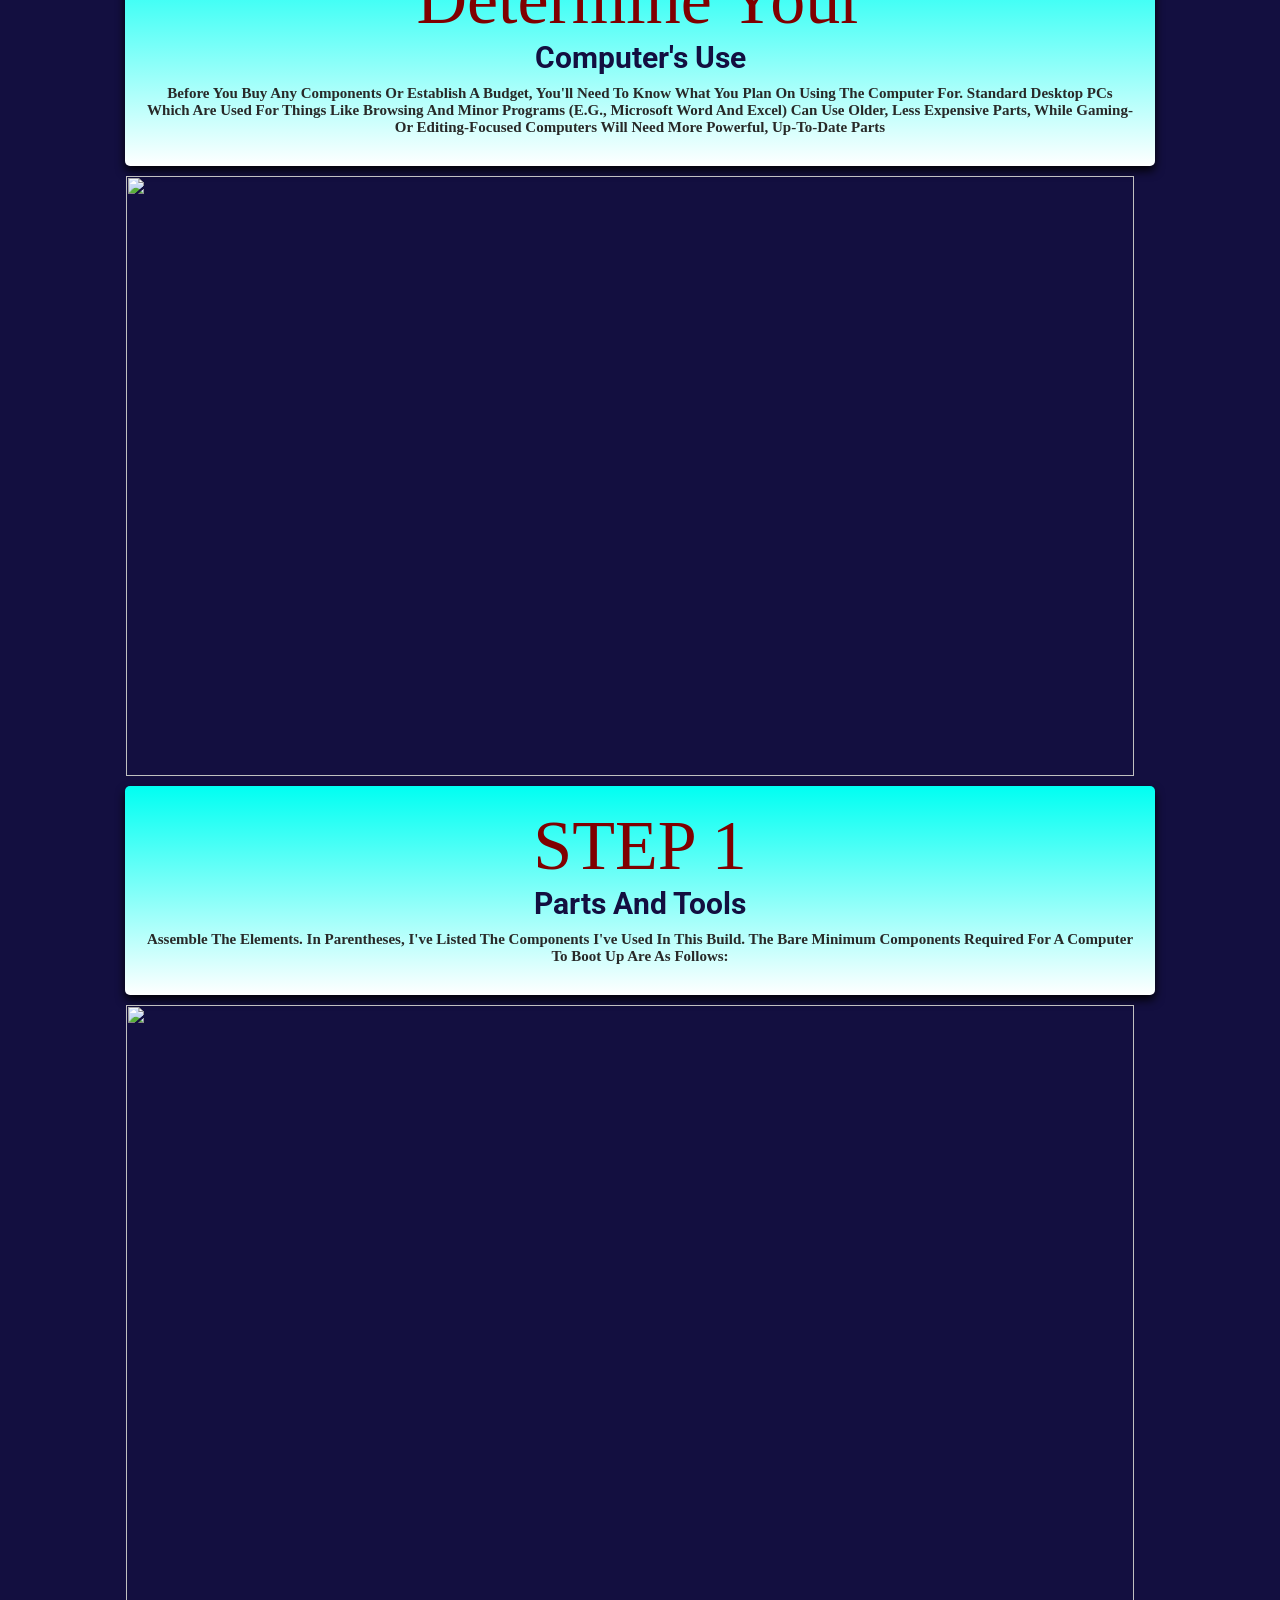
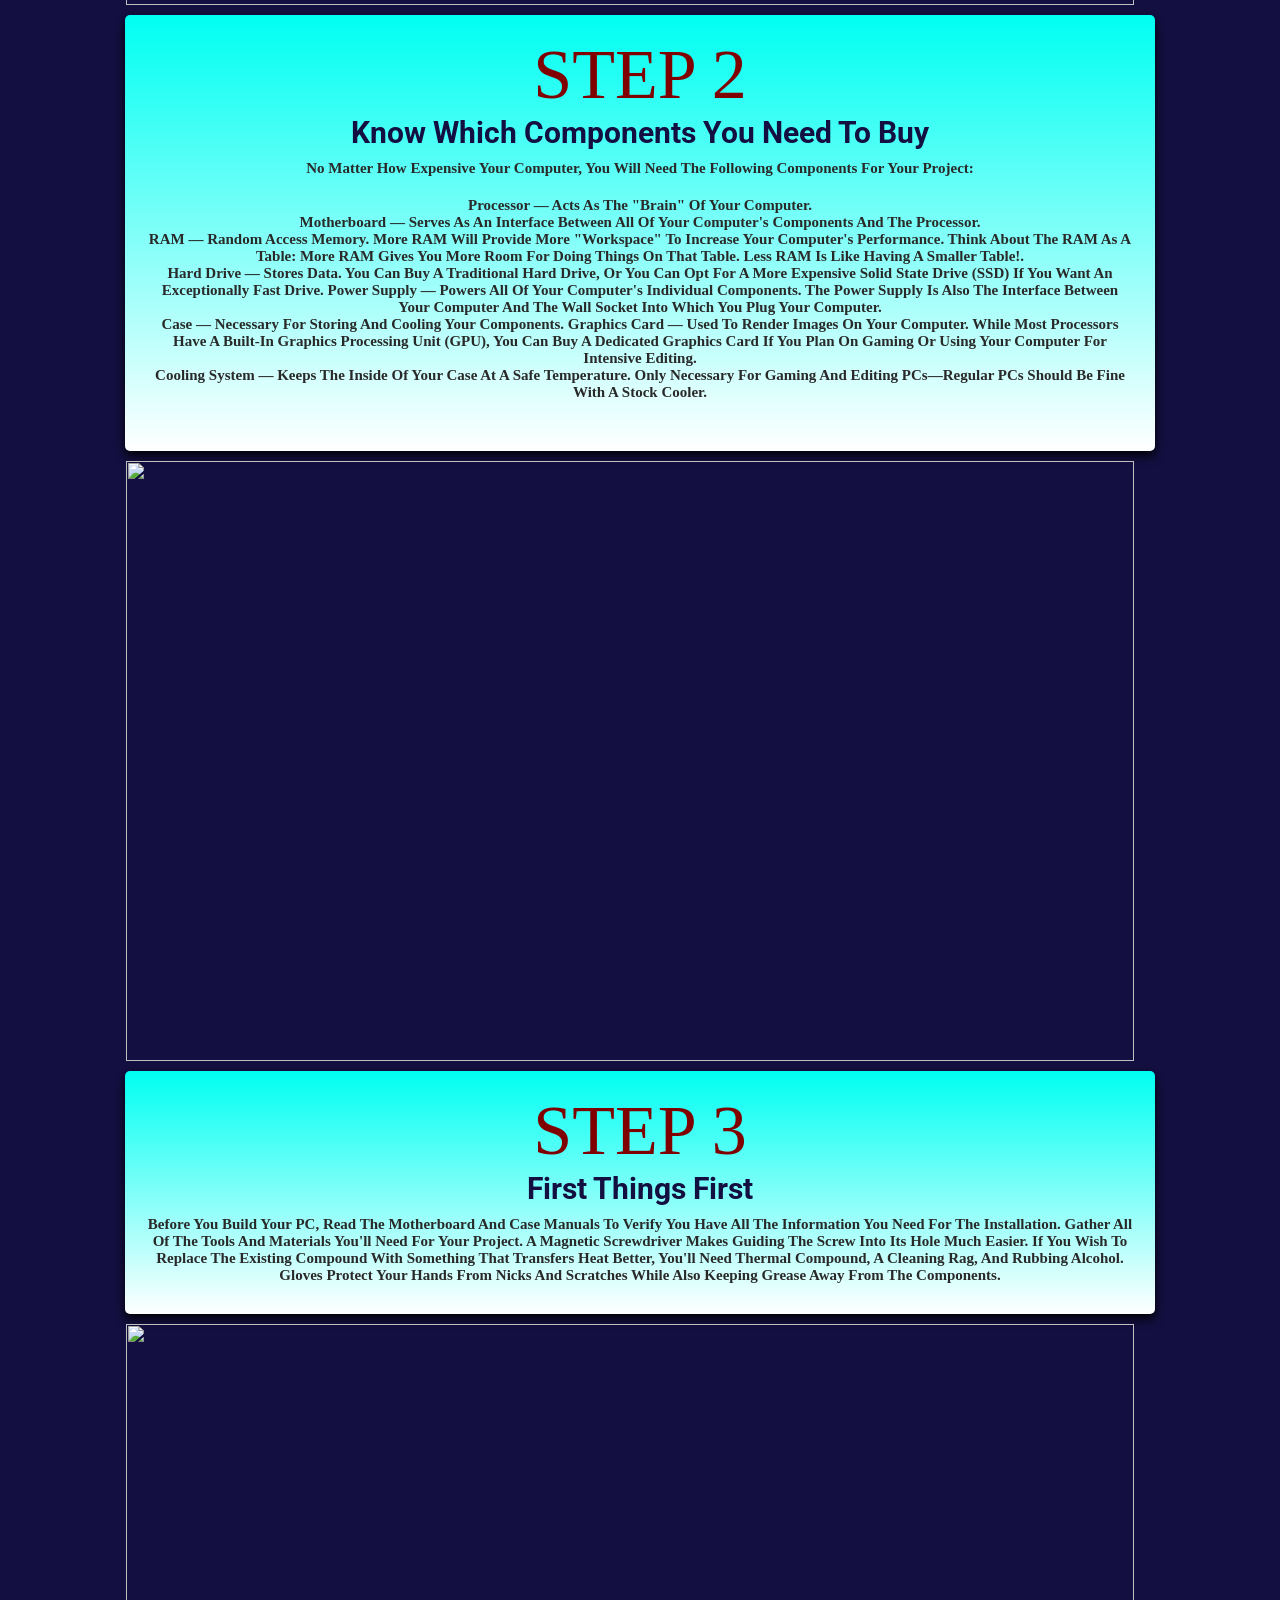
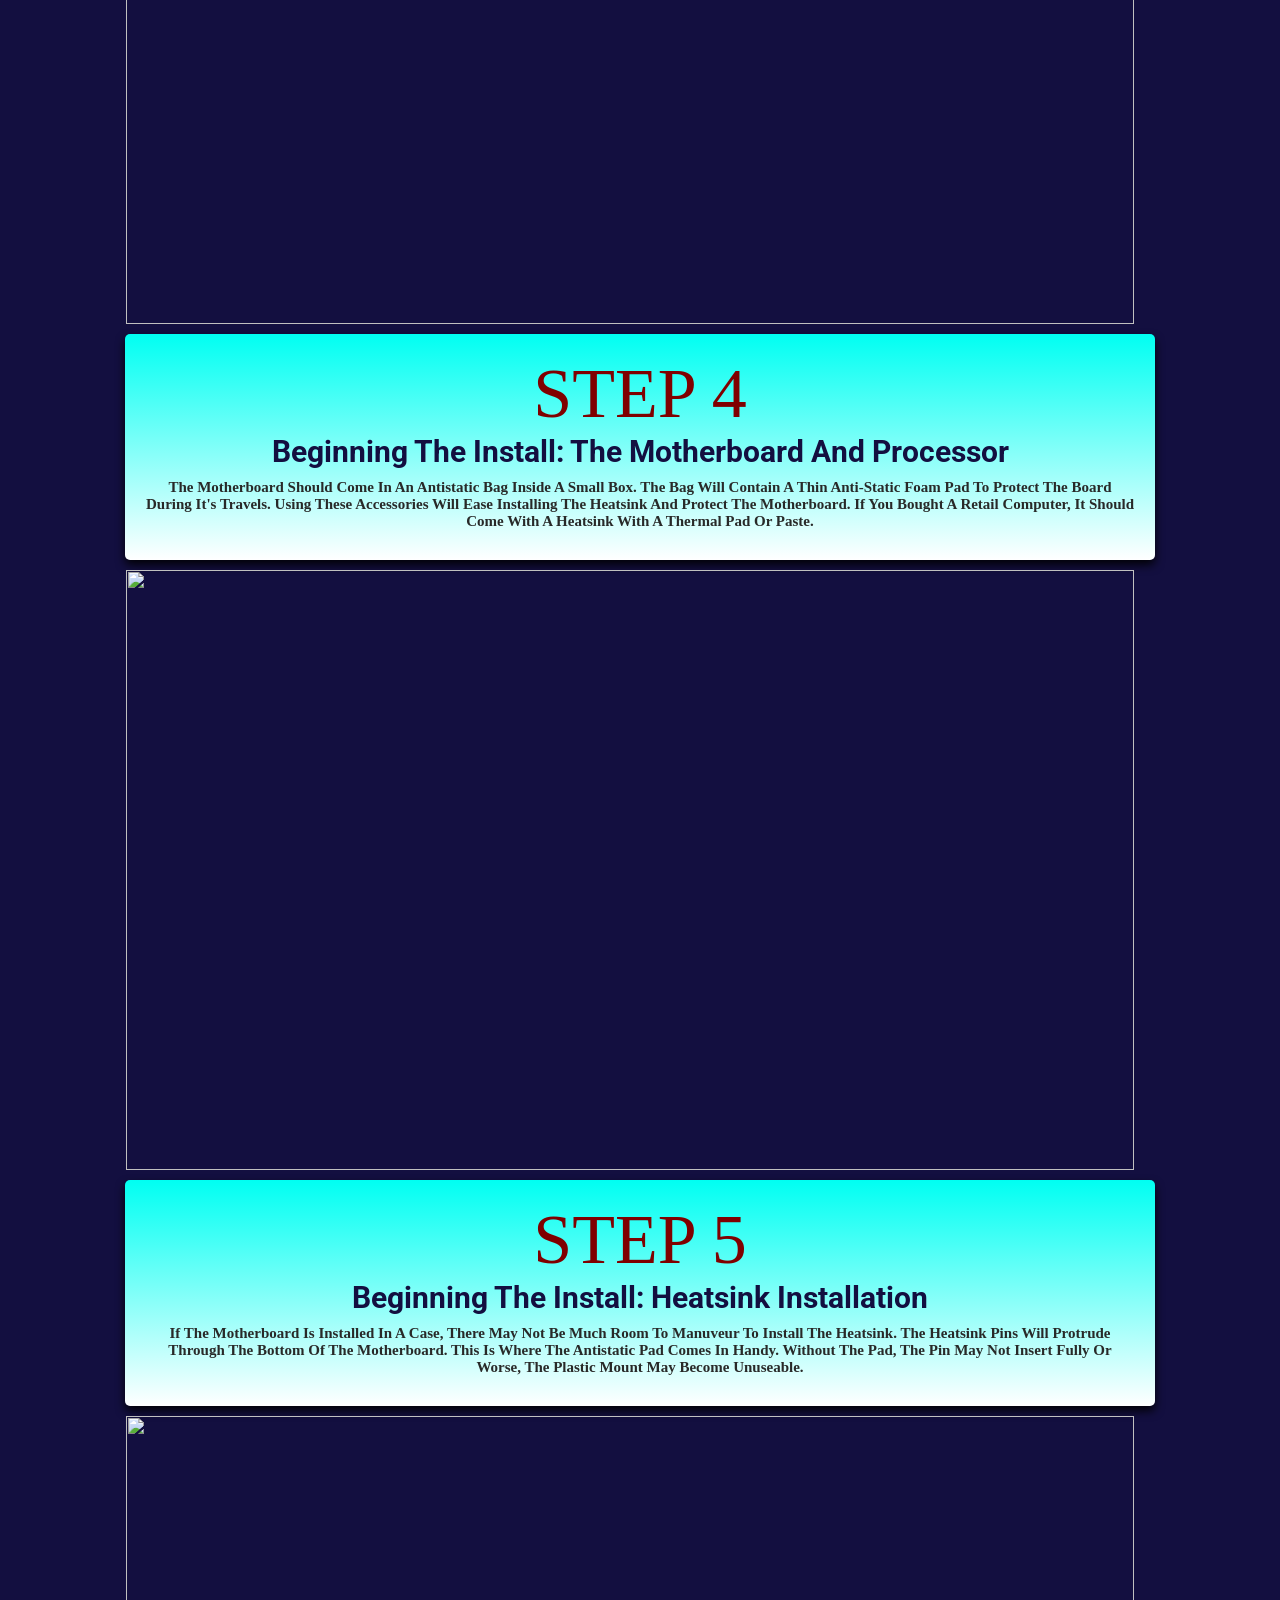
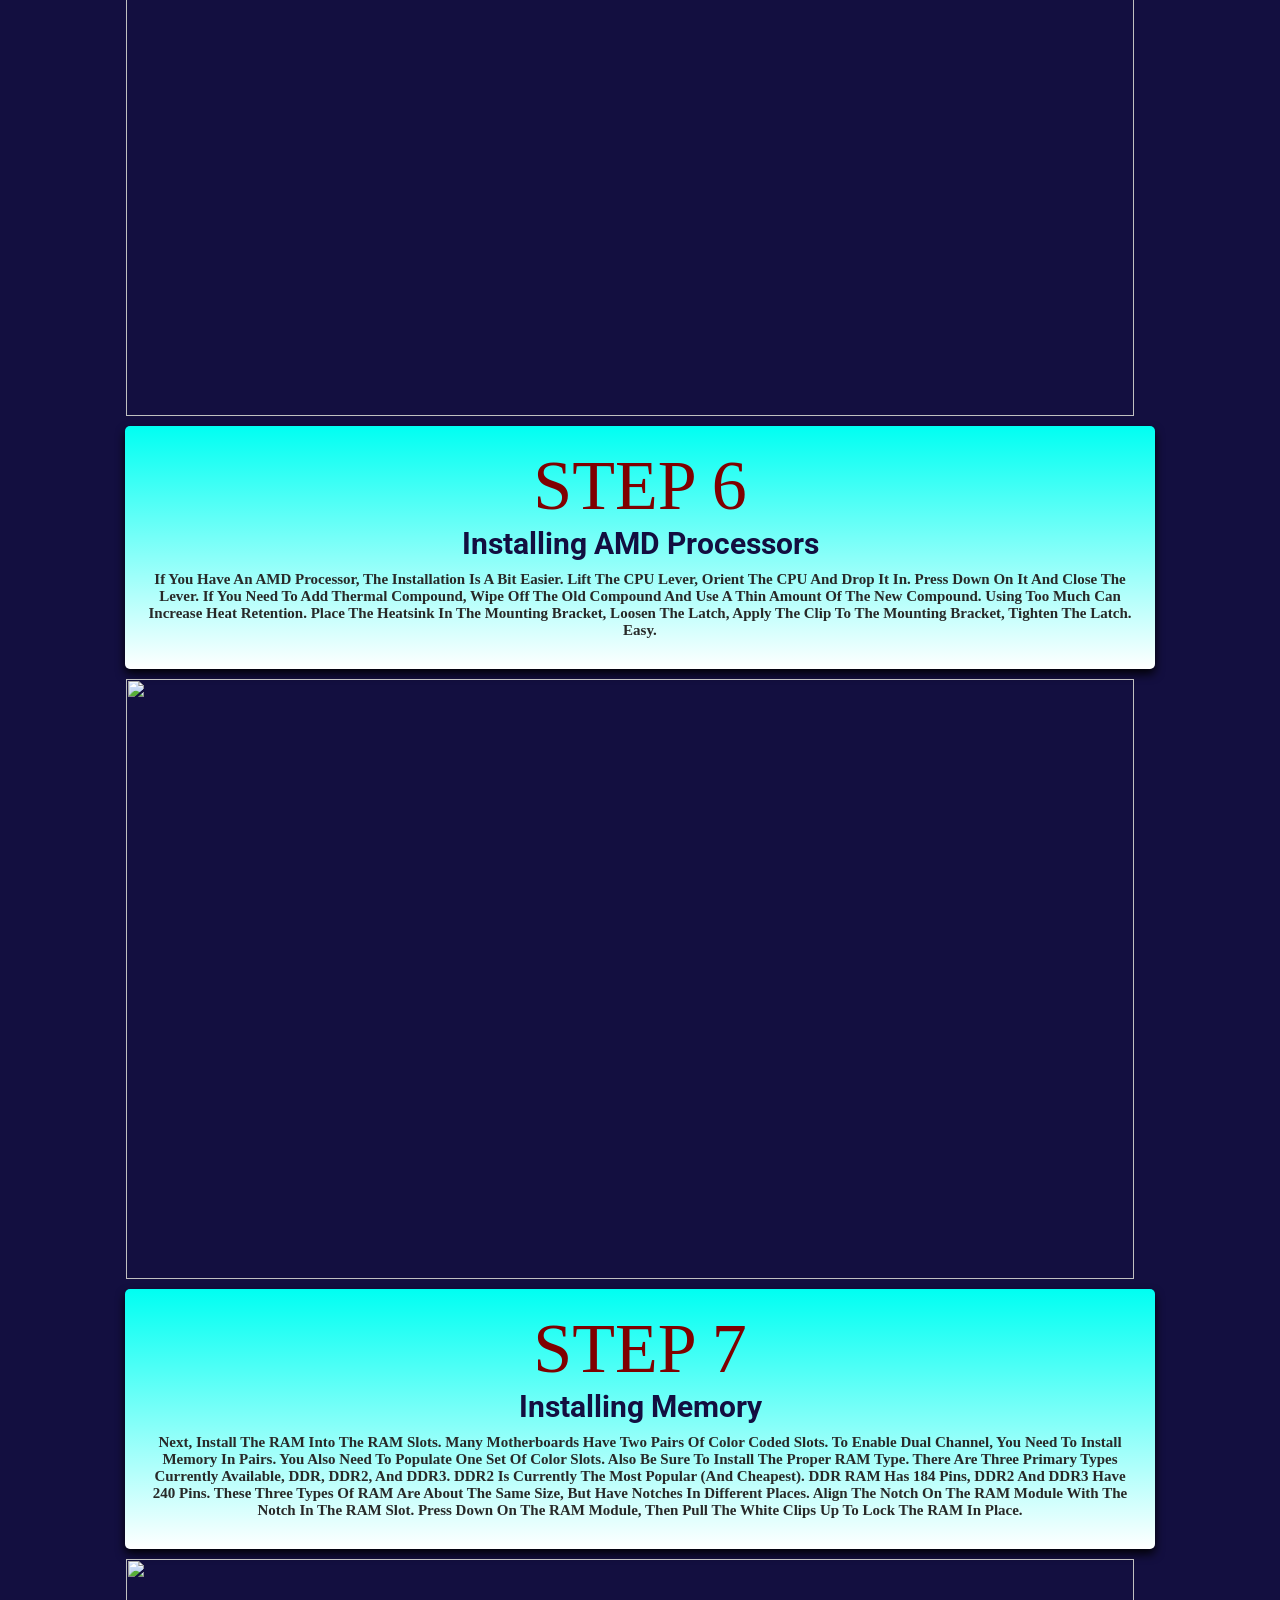
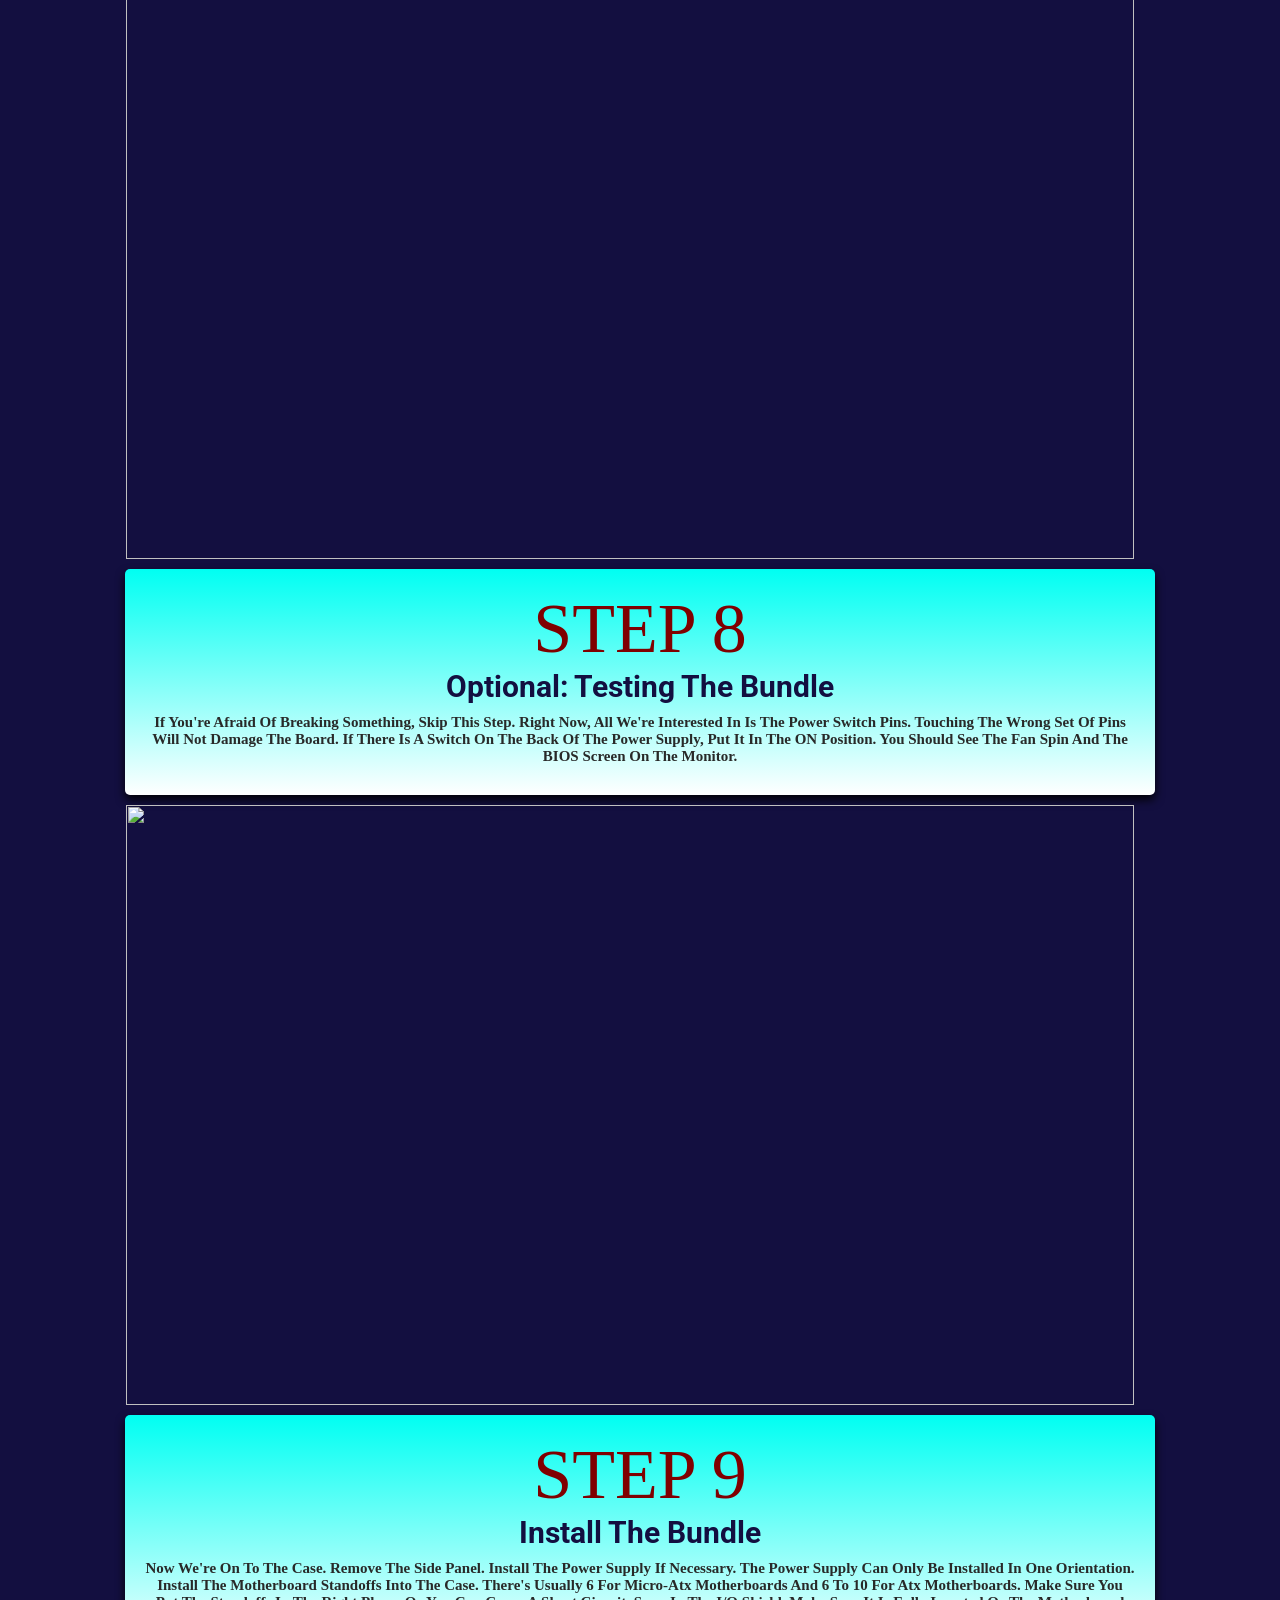
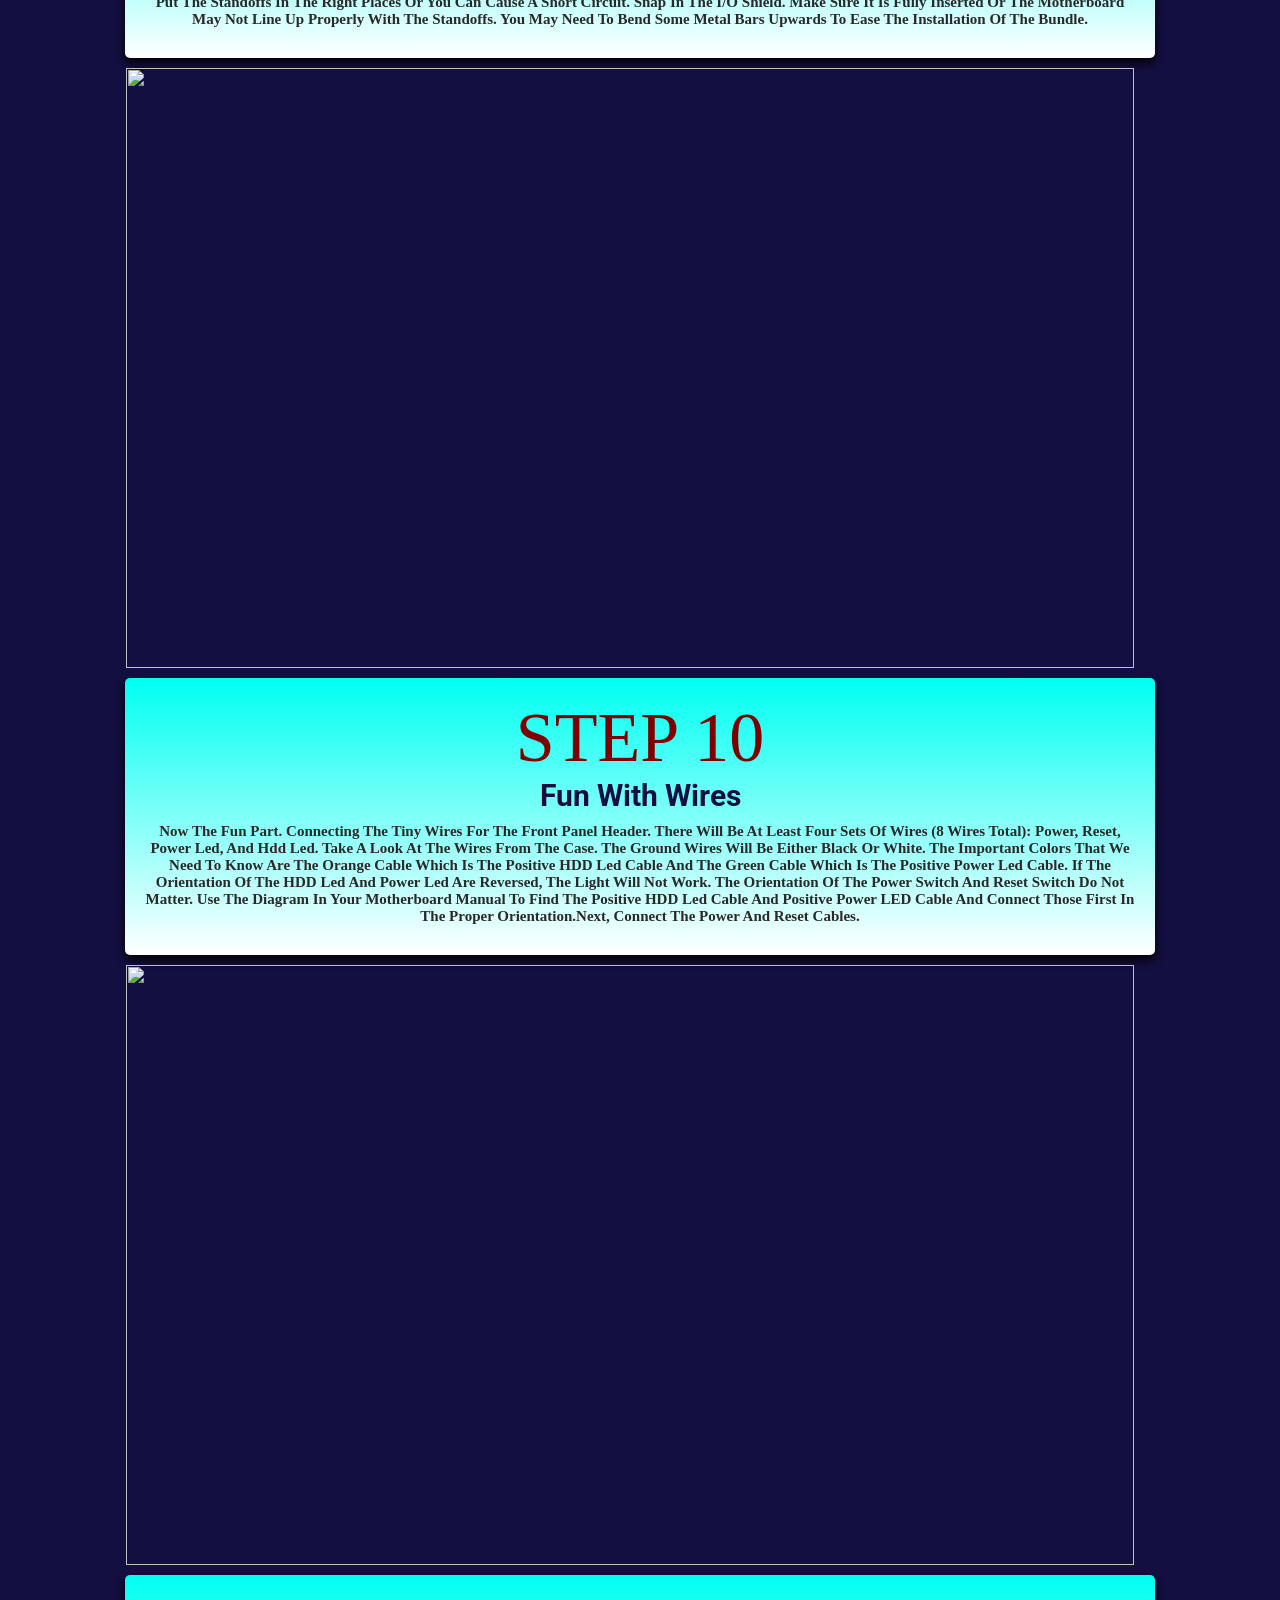
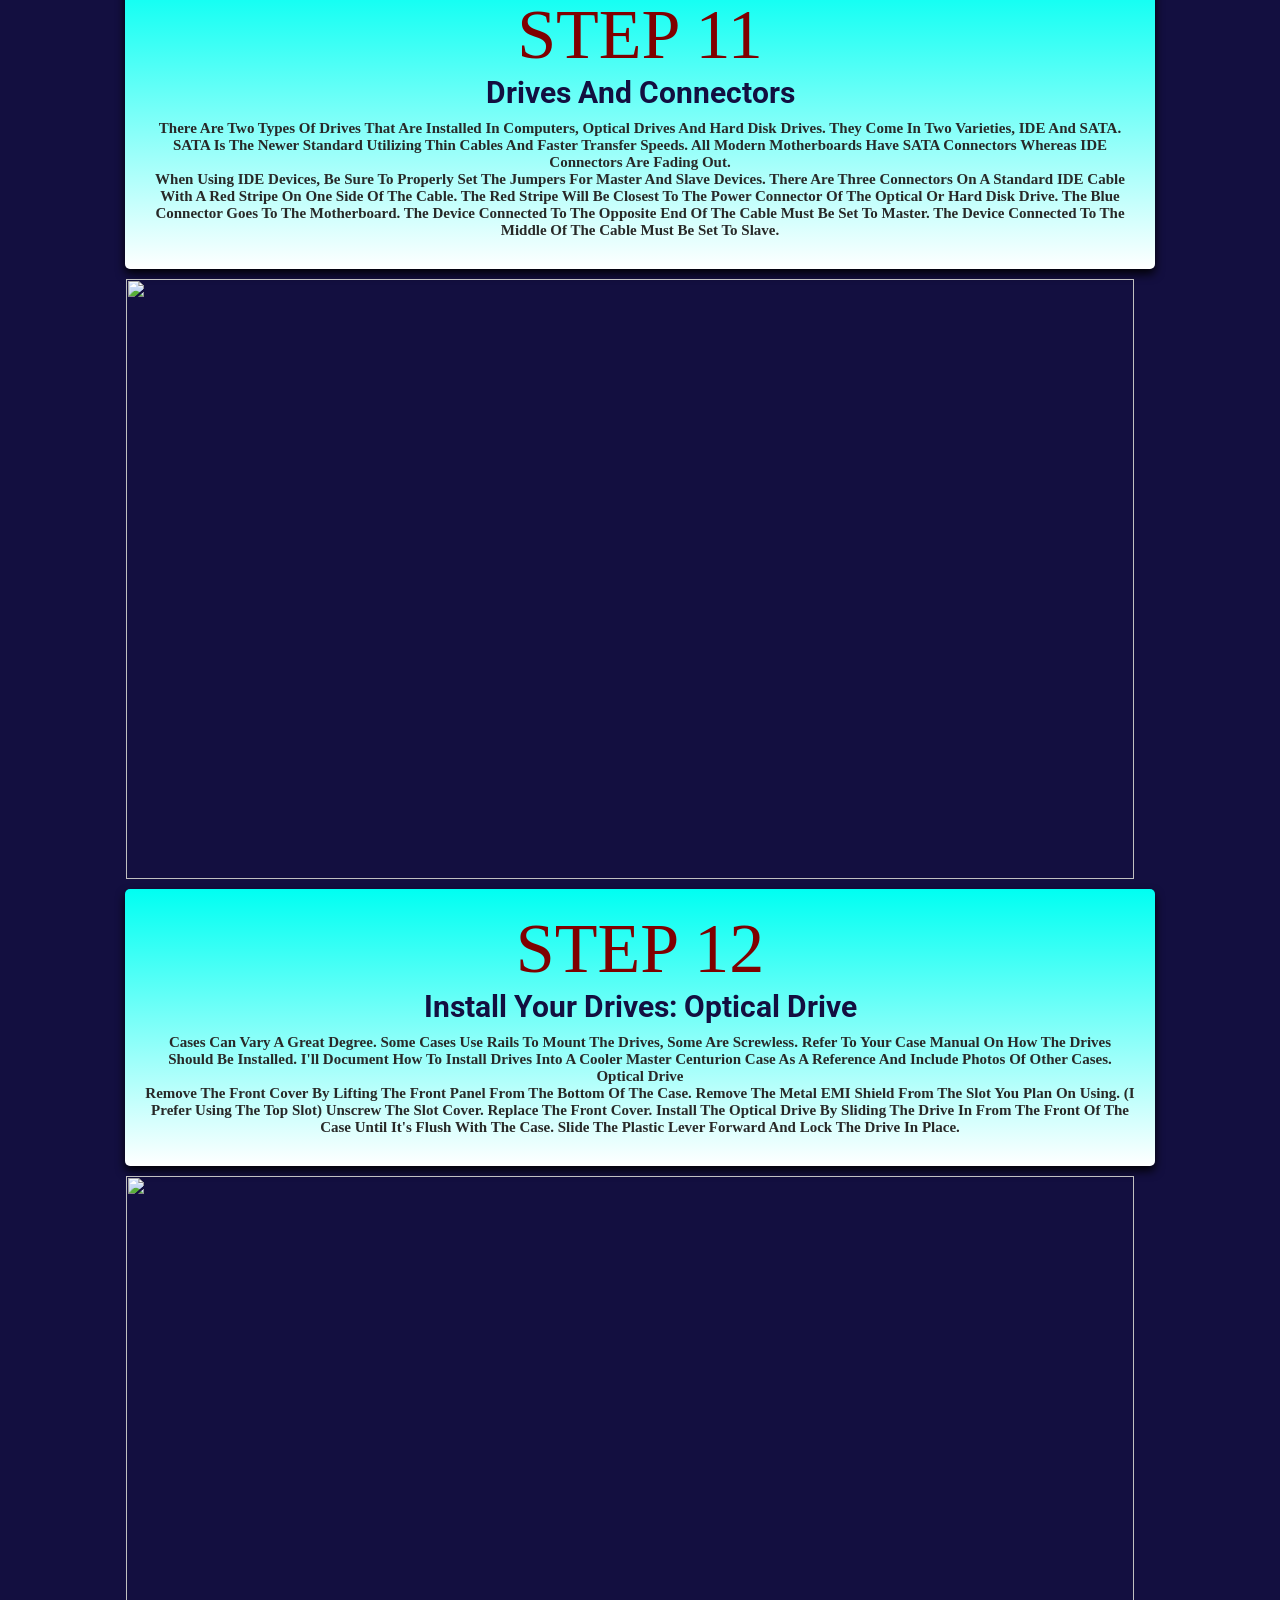
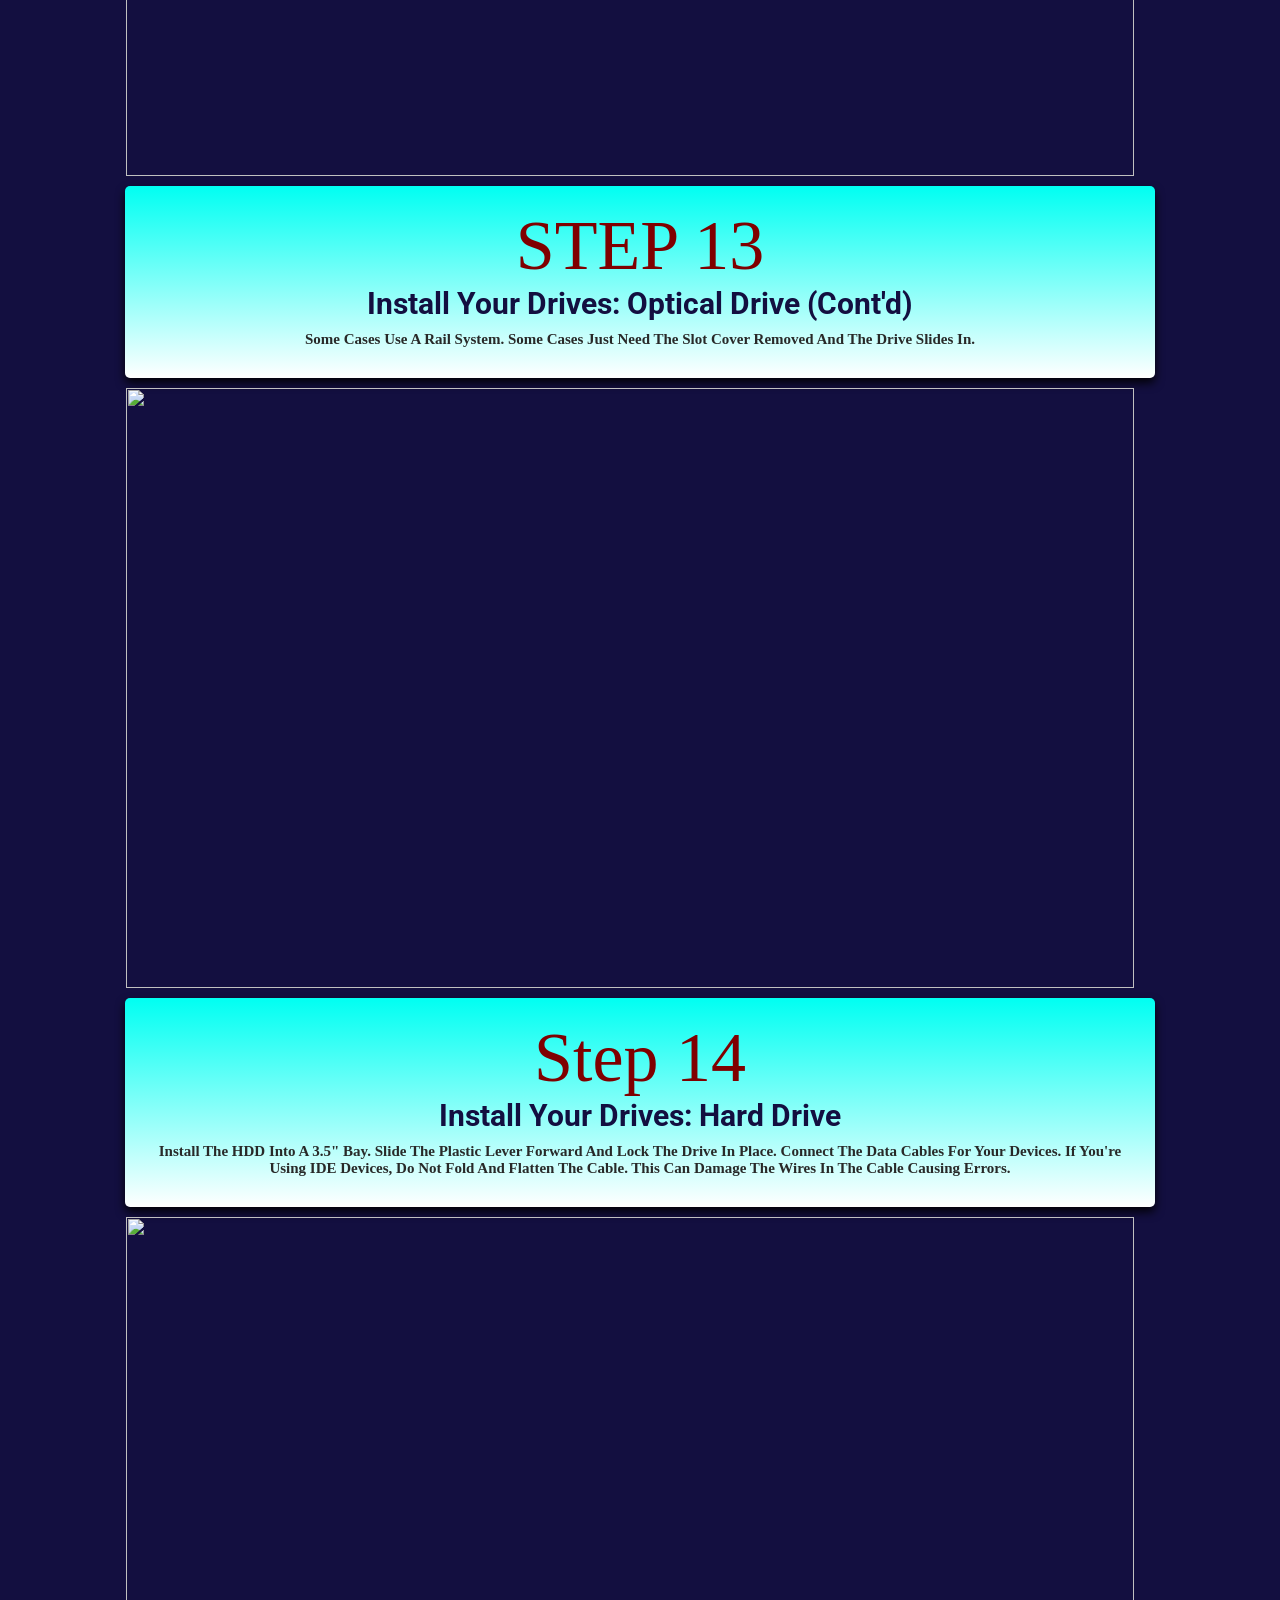
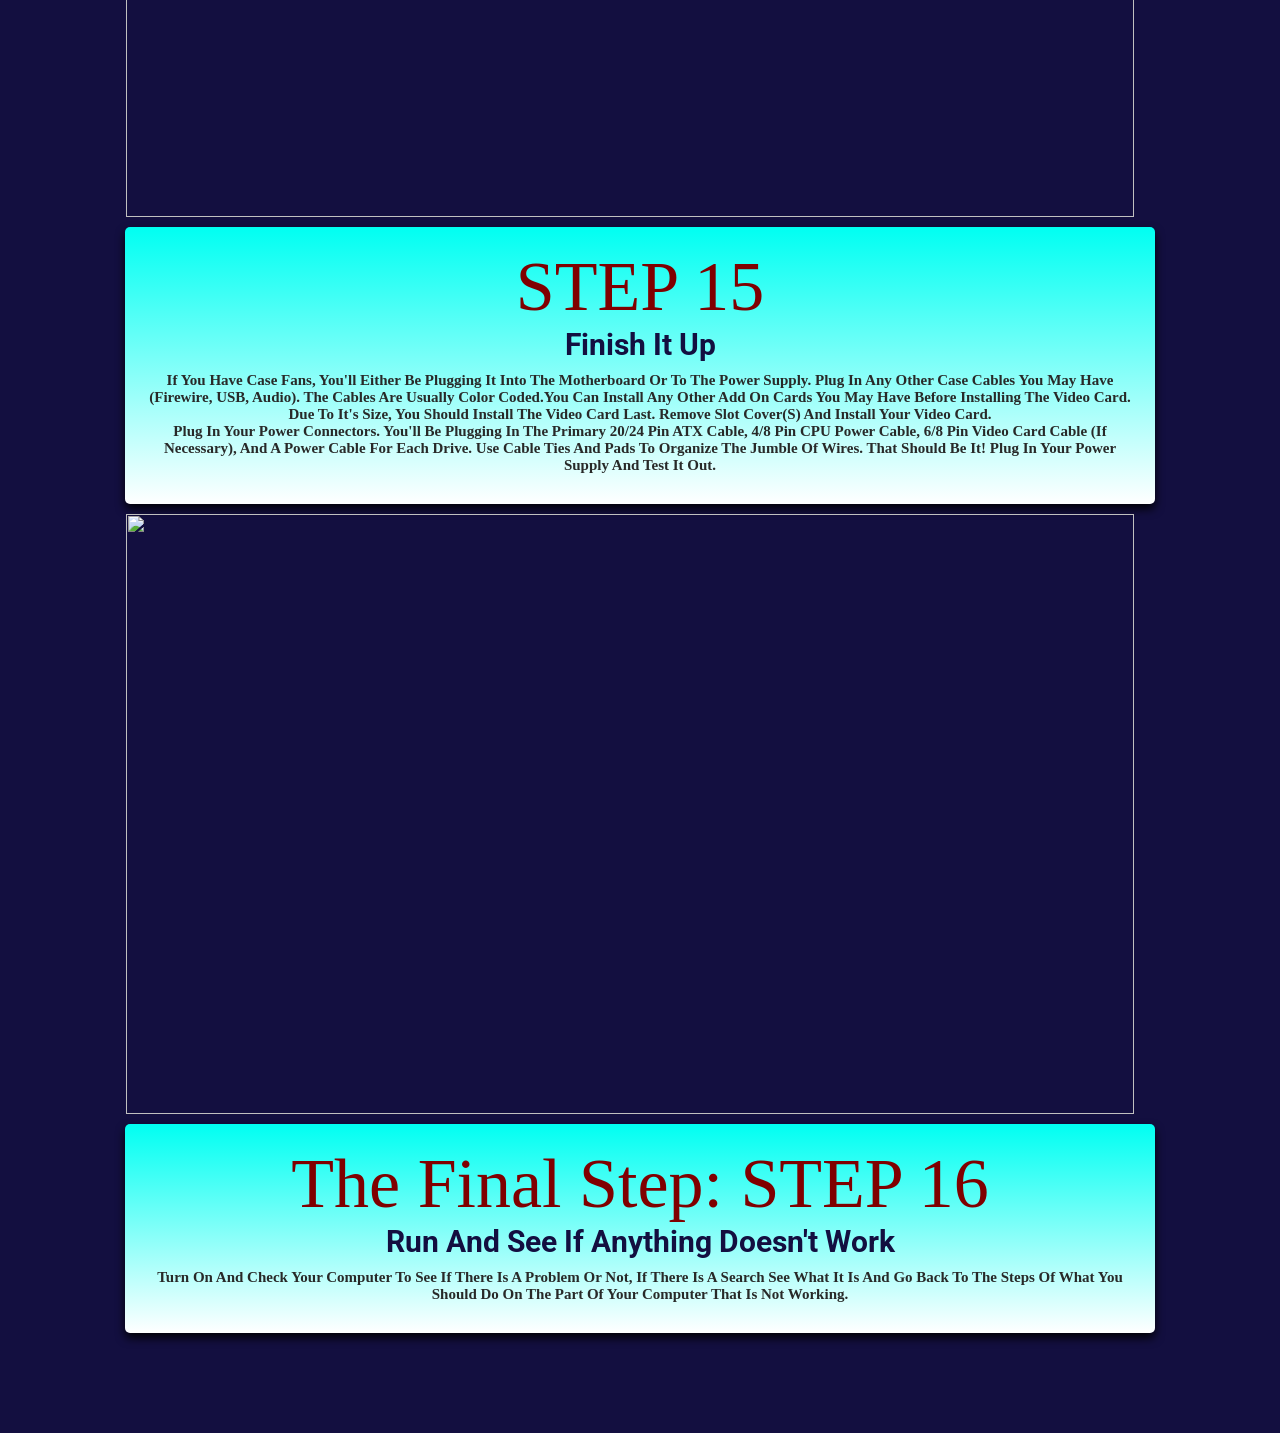
==== commit 6c92b0d1: "Update index.html" ====
--- a/index.html
+++ b/index.html
@@ -38,8 +38,7 @@
         
         <div class="content">
             <span><br>  </span>
-            <h3>GROUP 1 RESEARCHER'S WEBSITE PROGRAM
-                TUTORIAL ON HOW TO BUILD YOUR OWN COMPUTER SYSTEM UNIT</h3>
+            <h1 TUTORIAL ON HOW TO BUILD YOUR OWN COMPUTER SYSTEM UNIT</h3>
         </div>
     </section>    
     <!--home section ends-->
@@ -207,4 +206,4 @@
 
     </body>
  </html>
- + 
